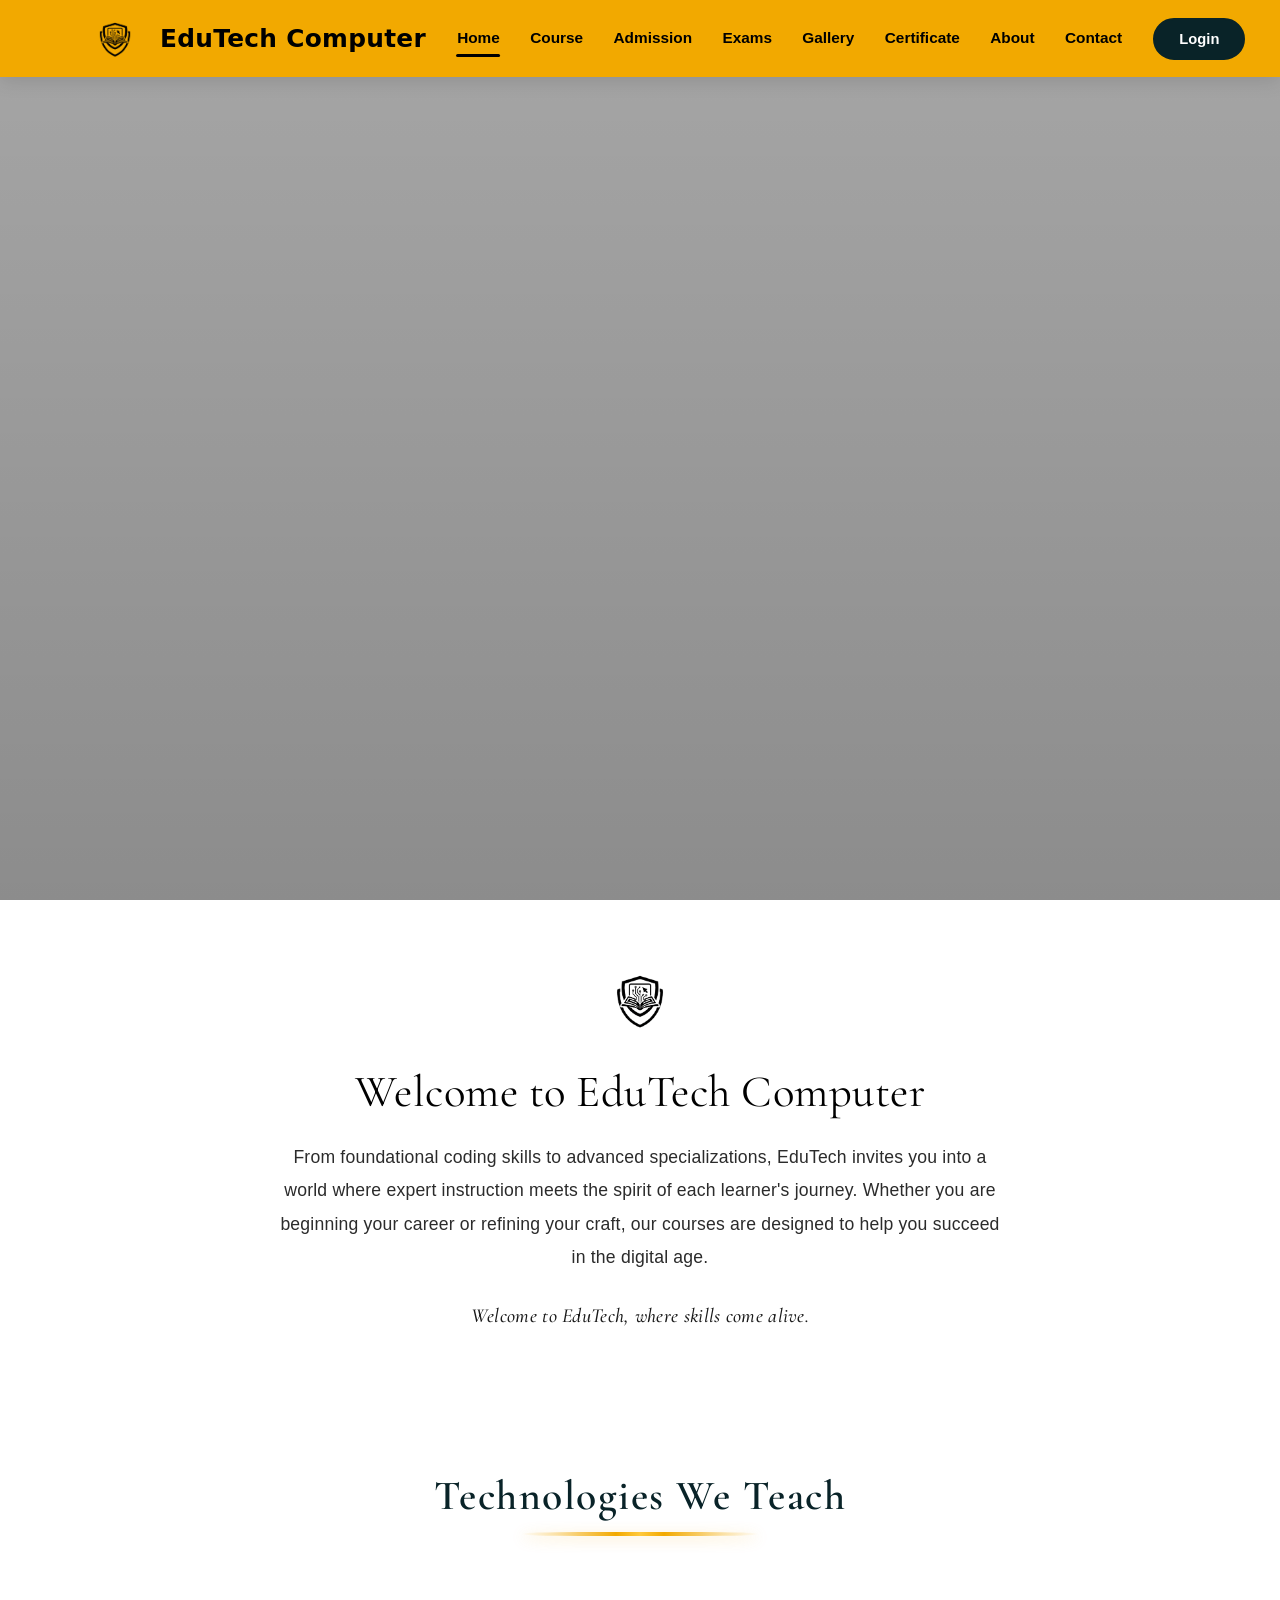
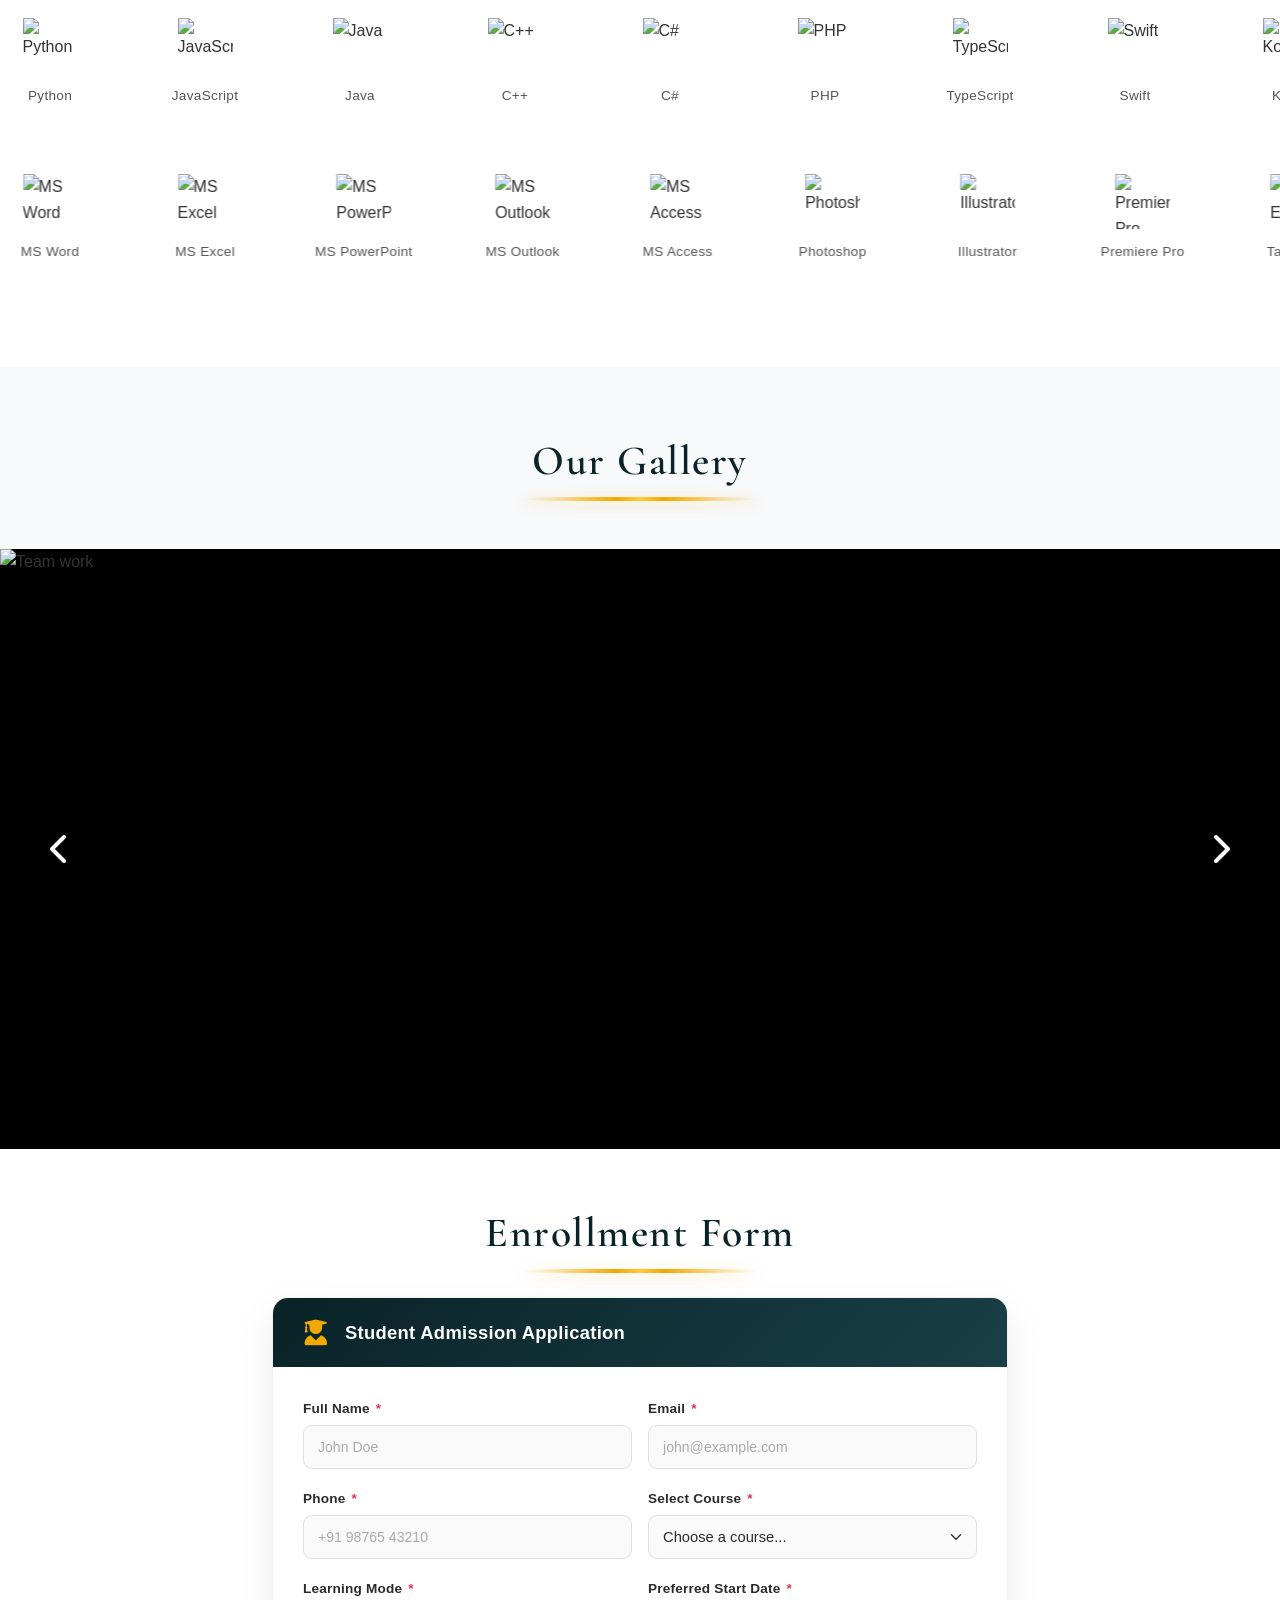
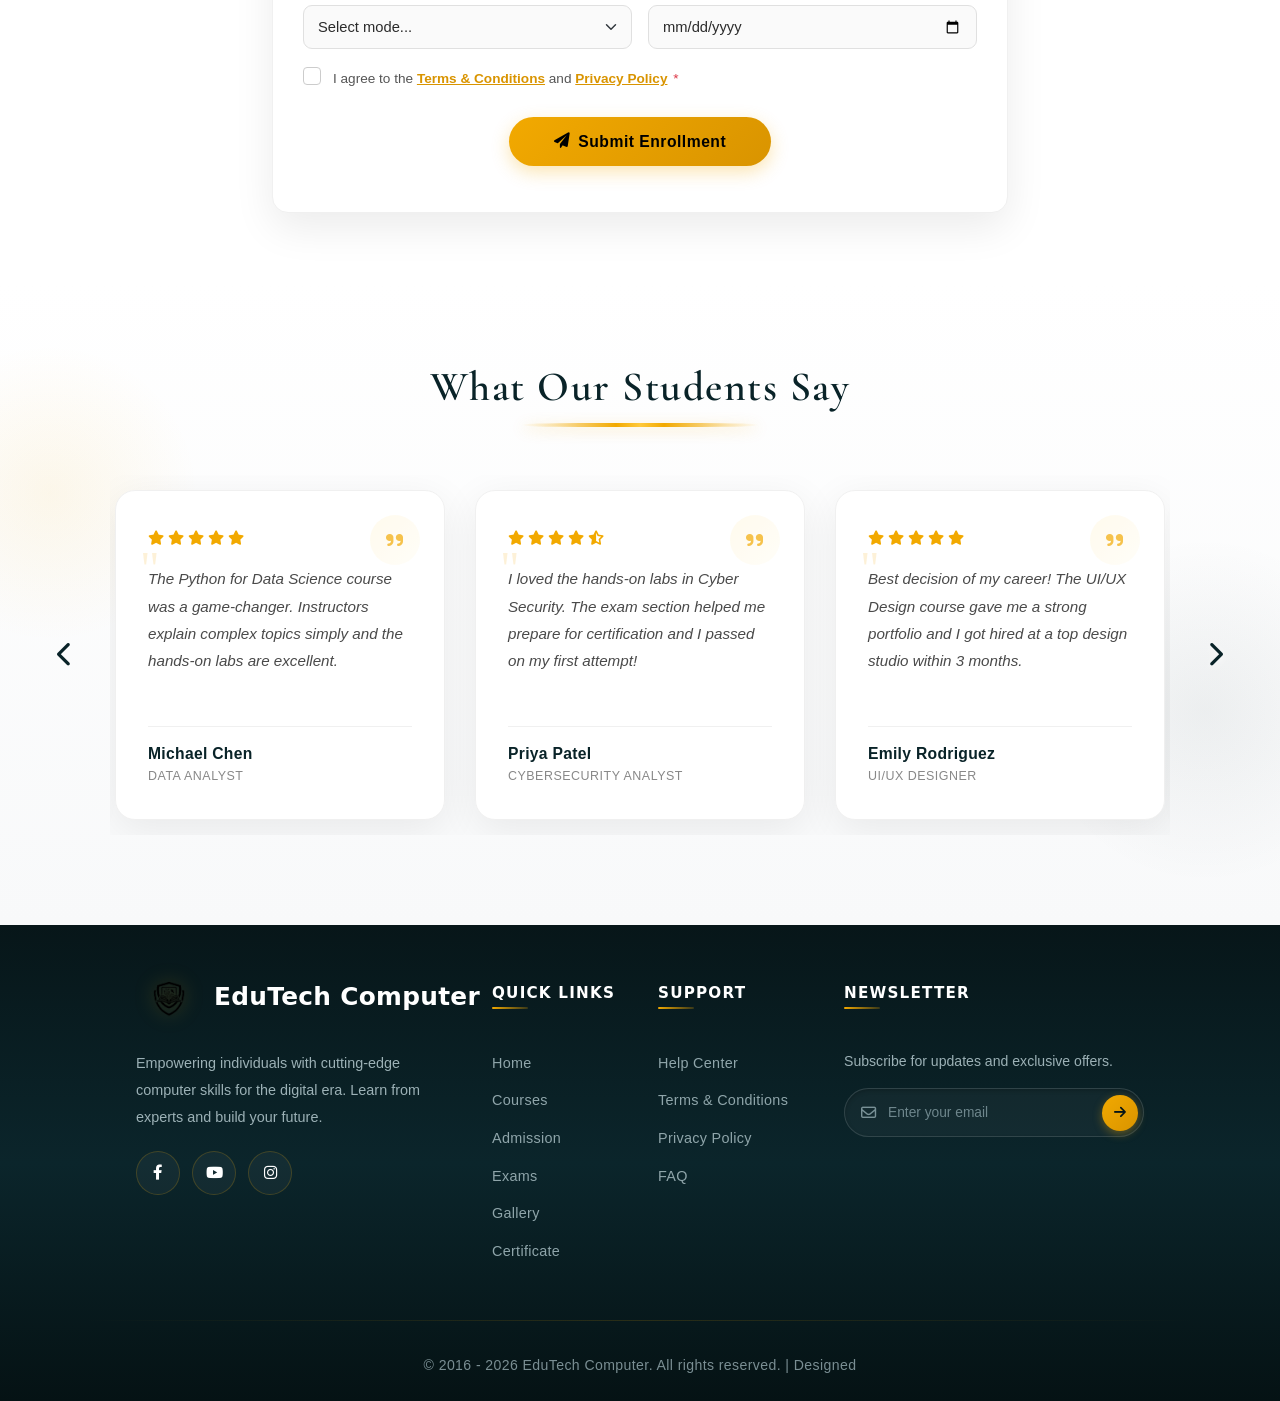
==== index.html @ edd5bb1d "Initial commit - EduTech Computer Website" ====
<!DOCTYPE html>
<html lang="en">
<head>
    <meta charset="UTF-8">
    <meta name="viewport" content="width=device-width, initial-scale=1.0">
    <title>EduTech Computer | Home</title>
    <!-- favicon -->
    <link rel="icon" type="image/png" href="logo.png">
    <!-- Google Fonts -->
    <link rel="preconnect" href="https://fonts.googleapis.com">
    <link rel="preconnect" href="https://fonts.gstatic.com" crossorigin>
    <link href="https://fonts.googleapis.com/css2?family=Cormorant+Garamond:ital,wght@0,400;0,500;1,400&display=swap" rel="stylesheet">
    <!-- Bootstrap 5 CSS -->
    <link href="https://cdn.jsdelivr.net/npm/bootstrap@5.3.0-alpha1/dist/css/bootstrap.min.css" rel="stylesheet">
    <!-- Font Awesome -->
    <link rel="stylesheet" href="https://cdnjs.cloudflare.com/ajax/libs/font-awesome/6.0.0-beta3/css/all.min.css">
    <!-- Header CSS -->
    <link rel="stylesheet" href="header.css">
    <!-- Footer CSS -->
    <link rel="stylesheet" href="footer.css?v=2">
    <!-- Main Style CSS -->
    <link rel="stylesheet" href="style.css">
</head>
<body>

    <!-- ========== HEADER (loaded via JS) ========== -->
    <div id="header-placeholder"></div>

    <!-- ========== HERO SECTION ========== -->
    <section class="hero-video-section">
        <video class="hero-video" autoplay muted loop playsinline poster="https://images.unsplash.com/photo-1517245386807-bb43f82c33c4?q=80&w=2070&auto=format&fit=crop">
            <source src="hero.mp4" type="video/mp4">
            Your browser does not support the video tag.
        </video>
        <div class="hero-overlay"></div>
    </section>

    <!-- ========== WELCOME SECTION ========== -->
    <section class="welcome-section" id="welcome">
        <div class="container">
            <div class="welcome-inner">
                <div class="welcome-logo">
                    <img src="logo.png" alt="EduTech Computer Logo">
                </div>
                <h2 class="welcome-heading">Welcome to EduTech Computer</h2>
                <p class="welcome-text">
                    From foundational coding skills to advanced specializations, EduTech invites you into a world
                    where expert instruction meets the spirit of each learner's journey. Whether you are beginning
                    your career or refining your craft, our courses are designed to help you succeed in the digital age.
                </p>
                <p class="welcome-tagline">Welcome to EduTech, where skills come alive.</p>
            </div>
        </div>
    </section>

    <!-- ========== TECHNOLOGIES SECTION ========== -->
    <section class="technologies-section" id="technologies">
        <div class="container">
            <div class="text-center mb-5">
                <h6 class="tech-heading-label">Technologies We Teach</h6>
            </div>
        </div>

        <!-- Row 1: Programming Languages (Right → Left) -->
        <div class="marquee-row marquee-rtl">
            <div class="marquee-track">
                <div class="tech-item"><img src="https://cdn.jsdelivr.net/gh/devicons/devicon/icons/python/python-original.svg" alt="Python"><span>Python</span></div>
                <div class="tech-item"><img src="https://cdn.jsdelivr.net/gh/devicons/devicon/icons/javascript/javascript-original.svg" alt="JavaScript"><span>JavaScript</span></div>
                <div class="tech-item"><img src="https://c
                    dn.jsdelivr.net/gh/devicons/devicon/icons/java/java-original.svg" alt="Java"><span>Java</span></div>
                <div class="tech-item"><img src="https://cdn.jsdelivr.net/gh/devicons/devicon/icons/cplusplus/cplusplus-original.svg" alt="C++"><span>C++</span></div>
                <div class="tech-item"><img src="https://cdn.jsdelivr.net/gh/devicons/devicon/icons/csharp/csharp-original.svg" alt="C#"><span>C#</span></div>
                <div class="tech-item"><img src="https://cdn.jsdelivr.net/gh/devicons/devicon/icons/php/php-original.svg" alt="PHP"><span>PHP</span></div>
                <div class="tech-item"><img src="https://cdn.jsdelivr.net/gh/devicons/devicon/icons/typescript/typescript-original.svg" alt="TypeScript"><span>TypeScript</span></div>
                <div class="tech-item"><img src="https://cdn.jsdelivr.net/gh/devicons/devicon/icons/swift/swift-original.svg" alt="Swift"><span>Swift</span></div>
                <div class="tech-item"><img src="https://cdn.jsdelivr.net/gh/devicons/devicon/icons/kotlin/kotlin-original.svg" alt="Kotlin"><span>Kotlin</span></div>
                <div class="tech-item"><img src="https://cdn.jsdelivr.net/gh/devicons/devicon/icons/go/go-original.svg" alt="Go"><span>Go</span></div>
                <div class="tech-item"><img src="https://cdn.jsdelivr.net/gh/devicons/devicon/icons/ruby/ruby-original.svg" alt="Ruby"><span>Ruby</span></div>
                <div class="tech-item"><img src="https://cdn.jsdelivr.net/gh/devicons/devicon/icons/rust/rust-original.svg" alt="Rust"><span>Rust</span></div>
                <div class="tech-item"><img src="https://cdn.jsdelivr.net/gh/devicons/devicon/icons/dart/dart-original.svg" alt="Dart"><span>Dart</span></div>
                <div class="tech-item"><img src="https://cdn.jsdelivr.net/gh/devicons/devicon/icons/r/r-original.svg" alt="R"><span>R</span></div>
                <div class="tech-item"><img src="https://cdn.jsdelivr.net/gh/devicons/devicon/icons/matlab/matlab-original.svg" alt="MATLAB"><span>MATLAB</span></div>

                <!-- Duplicate for seamless loop -->
                <div class="tech-item"><img src="https://cdn.jsdelivr.net/gh/devicons/devicon/icons/python/python-original.svg" alt="Python"><span>Python</span></div>
                <div class="tech-item"><img src="https://cdn.jsdelivr.net/gh/devicons/devicon/icons/javascript/javascript-original.svg" alt="JavaScript"><span>JavaScript</span></div>
                <div class="tech-item"><img src="https://cdn.jsdelivr.net/gh/devicons/devicon/icons/java/java-original.svg" alt="Java"><span>Java</span></div>
                <div class="tech-item"><img src="https://cdn.jsdelivr.net/gh/devicons/devicon/icons/cplusplus/cplusplus-original.svg" alt="C++"><span>C++</span></div>
                <div class="tech-item"><img src="https://cdn.jsdelivr.net/gh/devicons/devicon/icons/csharp/csharp-original.svg" alt="C#"><span>C#</span></div>
                <div class="tech-item"><img src="https://cdn.jsdelivr.net/gh/devicons/devicon/icons/php/php-original.svg" alt="PHP"><span>PHP</span></div>
                <div class="tech-item"><img src="https://cdn.jsdelivr.net/gh/devicons/devicon/icons/typescript/typescript-original.svg" alt="TypeScript"><span>TypeScript</span></div>
                <div class="tech-item"><img src="https://cdn.jsdelivr.net/gh/devicons/devicon/icons/swift/swift-original.svg" alt="Swift"><span>Swift</span></div>
                <div class="tech-item"><img src="https://cdn.jsdelivr.net/gh/devicons/devicon/icons/kotlin/kotlin-original.svg" alt="Kotlin"><span>Kotlin</span></div>
                <div class="tech-item"><img src="https://cdn.jsdelivr.net/gh/devicons/devicon/icons/go/go-original.svg" alt="Go"><span>Go</span></div>
                <div class="tech-item"><img src="https://cdn.jsdelivr.net/gh/devicons/devicon/icons/ruby/ruby-original.svg" alt="Ruby"><span>Ruby</span></div>
                <div class="tech-item"><img src="https://cdn.jsdelivr.net/gh/devicons/devicon/icons/rust/rust-original.svg" alt="Rust"><span>Rust</span></div>
                <div class="tech-item"><img src="https://cdn.jsdelivr.net/gh/devicons/devicon/icons/dart/dart-original.svg" alt="Dart"><span>Dart</span></div>
                <div class="tech-item"><img src="https://cdn.jsdelivr.net/gh/devicons/devicon/icons/r/r-original.svg" alt="R"><span>R</span></div>
                <div class="tech-item"><img src="https://cdn.jsdelivr.net/gh/devicons/devicon/icons/matlab/matlab-original.svg" alt="MATLAB"><span>MATLAB</span></div>
            </div>
        </div>

        <!-- Row 2: MS Office & Others (Left → Right) -->
        <div class="marquee-row marquee-ltr">
            <div class="marquee-track">
                <div class="tech-item"><img src="https://cdn-icons-png.flaticon.com/512/732/732220.png" alt="MS Word"><span>MS Word</span></div>
                <div class="tech-item"><img src="https://cdn-icons-png.flaticon.com/512/732/732220.png" alt="MS Excel"><span>MS Excel</span></div>
                <div class="tech-item"><img src="https://cdn-icons-png.flaticon.com/512/888/888879.png" alt="MS PowerPoint"><span>MS PowerPoint</span></div>
                <div class="tech-item"><img src="https://cdn-icons-png.flaticon.com/512/732/732223.png" alt="MS Outlook"><span>MS Outlook</span></div>
                <div class="tech-item"><img src="https://cdn-icons-png.flaticon.com/512/732/732220.png" alt="MS Access"><span>MS Access</span></div>
                <div class="tech-item"><img src="https://cdn.jsdelivr.net/gh/devicons/devicon/icons/photoshop/photoshop-original.svg" alt="Photoshop"><span>Photoshop</span></div>
                <div class="tech-item"><img src="https://cdn.jsdelivr.net/gh/devicons/devicon/icons/illustrator/illustrator-plain.svg" alt="Illustrator"><span>Illustrator</span></div>
                <div class="tech-item"><img src="https://cdn.jsdelivr.net/gh/devicons/devicon/icons/premierepro/premierepro-original.svg" alt="Premiere Pro"><span>Premiere Pro</span></div>
                <div class="tech-item"><img src="https://cdn-icons-png.flaticon.com/512/2857/2857433.png" alt="Tally ERP"><span>Tally ERP</span></div>
                <div class="tech-item"><img src="https://cdn-icons-png.flaticon.com/512/3063/3063822.png" alt="Typing Master"><span>Typing Master</span></div>
                <div class="tech-item"><img src="https://cdn.jsdelivr.net/gh/devicons/devicon/icons/chrome/chrome-original.svg" alt="Internet Basics"><span>Internet Basics</span></div>
                <div class="tech-item"><img src="https://cdn-icons-png.flaticon.com/512/542/542638.png" alt="Email & Chat"><span>Email & Chat</span></div>
                <div class="tech-item"><img src="https://cdn-icons-png.flaticon.com/512/337/337946.png" alt="PDF Tools"><span>PDF Tools</span></div>
                <div class="tech-item"><img src="https://cdn-icons-png.flaticon.com/512/4144/4144471.png" alt="Cloud Storage"><span>Cloud Storage</span></div>
                <div class="tech-item"><img src="https://cdn-icons-png.flaticon.com/512/2940/2940708.png" alt="Printing & Scanning"><span>Printing & Scanning</span></div>

                <!-- Duplicate for seamless loop -->
                <div class="tech-item"><img src="https://cdn-icons-png.flaticon.com/512/732/732220.png" alt="MS Word"><span>MS Word</span></div>
                <div class="tech-item"><img src="https://cdn-icons-png.flaticon.com/512/732/732220.png" alt="MS Excel"><span>MS Excel</span></div>
                <div class="tech-item"><img src="https://cdn-icons-png.flaticon.com/512/888/888879.png" alt="MS PowerPoint"><span>MS PowerPoint</span></div>
                <div class="tech-item"><img src="https://cdn-icons-png.flaticon.com/512/732/732223.png" alt="MS Outlook"><span>MS Outlook</span></div>
                <div class="tech-item"><img src="https://cdn-icons-png.flaticon.com/512/732/732220.png" alt="MS Access"><span>MS Access</span></div>
                <div class="tech-item"><img src="https://cdn.jsdelivr.net/gh/devicons/devicon/icons/photoshop/photoshop-original.svg" alt="Photoshop"><span>Photoshop</span></div>
                <div class="tech-item"><img src="https://cdn.jsdelivr.net/gh/devicons/devicon/icons/illustrator/illustrator-plain.svg" alt="Illustrator"><span>Illustrator</span></div>
                <div class="tech-item"><img src="https://cdn.jsdelivr.net/gh/devicons/devicon/icons/premierepro/premierepro-original.svg" alt="Premiere Pro"><span>Premiere Pro</span></div>
                <div class="tech-item"><img src="https://cdn-icons-png.flaticon.com/512/2857/2857433.png" alt="Tally ERP"><span>Tally ERP</span></div>
                <div class="tech-item"><img src="https://cdn-icons-png.flaticon.com/512/3063/3063822.png" alt="Typing Master"><span>Typing Master</span></div>
                <div class="tech-item"><img src="https://cdn.jsdelivr.net/gh/devicons/devicon/icons/chrome/chrome-original.svg" alt="Internet Basics"><span>Internet Basics</span></div>
                <div class="tech-item"><img src="https://cdn-icons-png.flaticon.com/512/542/542638.png" alt="Email & Chat"><span>Email & Chat</span></div>
                <div class="tech-item"><img src="https://cdn-icons-png.flaticon.com/512/337/337946.png" alt="PDF Tools"><span>PDF Tools</span></div>
                <div class="tech-item"><img src="https://cdn-icons-png.flaticon.com/512/4144/4144471.png" alt="Cloud Storage"><span>Cloud Storage</span></div>
                <div class="tech-item"><img src="https://cdn-icons-png.flaticon.com/512/2940/2940708.png" alt="Printing & Scanning"><span>Printing & Scanning</span></div>
            </div>
        </div>
    </section>

    <!-- ========== GALLERY SECTION ========== -->
    <section class="gallery-section" id="gallery">
        <div class="container">
            <div class="text-center mb-5">
                <h2 class="section-heading">Our Gallery</h2>
            </div>
        </div>

        <div class="gallery-slider" id="gallerySlider">
            <div class="gallery-slide active"><img src="https://images.unsplash.com/photo-1524178232363-1fb2b075b655?q=80&w=2070&auto=format&fit=crop" alt="Classroom"></div>
            <div class="gallery-slide"><img src="https://images.unsplash.com/photo-1531482615713-2afd69097998?q=80&w=2070&auto=format&fit=crop" alt="Team work"></div>
            <div class="gallery-slide"><img src="https://images.unsplash.com/photo-1517048676732-d65bc937f952?q=80&w=2070&auto=format&fit=crop" alt="Meeting"></div>
            <div class="gallery-slide"><img src="https://images.unsplash.com/photo-1523240795612-9a054b0db644?q=80&w=2070&auto=format&fit=crop" alt="Students"></div>
            <div class="gallery-slide"><img src="https://images.unsplash.com/photo-1542744173-8e7e53415bb0?q=80&w=2070&auto=format&fit=crop" alt="Lab"></div>
            <div class="gallery-slide"><img src="https://images.unsplash.com/photo-1552664730-d307ca884978?q=80&w=2070&auto=format&fit=crop" alt="Workshop"></div>
            <div class="gallery-slide"><img src="https://images.unsplash.com/photo-1517245386807-bb43f82c33c4?q=80&w=2070&auto=format&fit=crop" alt="Study"></div>
            <div class="gallery-slide"><img src="https://images.unsplash.com/photo-1571260899304-425eee4c7efc?q=80&w=2070&auto=format&fit=crop" alt="Graduation"></div>

            <button class="slider-arrow slider-prev" id="sliderPrev" aria-label="Previous slide">
                <i class="fas fa-chevron-left"></i>
            </button>
            <button class="slider-arrow slider-next" id="sliderNext" aria-label="Next slide">
                <i class="fas fa-chevron-right"></i>
            </button>
        </div>
    </section>

    <!-- ========== ENROLLMENT FORM SECTION ========== -->
    <section class="enrollment-section" id="enrollment">
        <div class="container">
            <div class="text-center mb-4">
                <h2 class="section-heading">Enrollment Form</h2>
            </div>

            <div class="row justify-content-center">
                <div class="col-lg-8">
                    <div class="enrollment-card">
                        <div class="enrollment-header">
                            <i class="fas fa-user-graduate"></i>
                            <h4>Student Admission Application</h4>
                        </div>

                        <form id="enrollmentForm" class="enrollment-form">
                            <div class="row g-3">
                                <div class="col-md-6">
                                    <label for="enrollFullName" class="form-label">Full Name <span class="required">*</span></label>
                                    <input type="text" class="form-control" id="enrollFullName" placeholder="John Doe" required>
                                </div>
                                <div class="col-md-6">
                                    <label for="enrollEmail" class="form-label">Email <span class="required">*</span></label>
                                    <input type="email" class="form-control" id="enrollEmail" placeholder="john@example.com" required>
                                </div>
                                <div class="col-md-6">
                                    <label for="enrollPhone" class="form-label">Phone <span class="required">*</span></label>
                                    <input type="tel" class="form-control" id="enrollPhone" placeholder="+91 98765 43210" required>
                                </div>
                                <div class="col-md-6">
                                    <label for="enrollCourse" class="form-label">Select Course <span class="required">*</span></label>
                                    <select class="form-select" id="enrollCourse" required>
                                        <option value="">Choose a course...</option>
                                        <option value="Full-Stack Web Development">Full-Stack Web Development</option>
                                        <option value="Python for Data Science">Python for Data Science</option>
                                        <option value="Cyber Security Essentials">Cyber Security Essentials</option>
                                        <option value="App Development (Flutter)">App Development (Flutter)</option>
                                        <option value="MS Office Complete">MS Office Complete</option>
                                        <option value="UI/UX Design">UI/UX Design</option>
                                        <option value="Digital Marketing">Digital Marketing</option>
                                        <option value="Tally ERP with GST">Tally ERP with GST</option>
                                    </select>
                                </div>
                                <div class="col-md-6">
                                    <label for="enrollMode" class="form-label">Learning Mode <span class="required">*</span></label>
                                    <select class="form-select" id="enrollMode" required>
                                        <option value="">Select mode...</option>
                                        <option value="Classroom (Offline)">Classroom (Offline)</option>
                                        <option value="Online (Live)">Online (Live)</option>
                                        <option value="Hybrid">Hybrid</option>
                                        <option value="Self-Paced">Self-Paced</option>
                                    </select>
                                </div>
                                <div class="col-md-6">
                                    <label for="enrollStartDate" class="form-label">Preferred Start Date <span class="required">*</span></label>
                                    <input type="date" class="form-control" id="enrollStartDate" required>
                                </div>

                                <div class="col-12">
                                    <div class="form-check">
                                        <input class="form-check-input" type="checkbox" id="enrollTerms" required>
                                        <label class="form-check-label" for="enrollTerms">
                                            I agree to the
                                            <a href="#" class="terms-link" data-bs-toggle="modal" data-bs-target="#termsModal">Terms & Conditions</a>
                                            and
                                            <a href="#" class="terms-link" data-bs-toggle="modal" data-bs-target="#privacyModal">Privacy Policy</a>
                                            <span class="required">*</span>
                                        </label>
                                    </div>
                                </div>

                                <div class="col-12 text-center mt-4">
                                    <button type="submit" class="btn-enroll">
                                        <i class="fas fa-paper-plane me-2"></i>Submit Enrollment
                                    </button>
                                </div>
                            </div>
                        </form>
                        <div id="enrollmentMsg" class="mt-3 text-center"></div>
                    </div>
                </div>
            </div>
        </div>
    </section>

    <!-- ========== TESTIMONIAL SECTION (Auto Slider — 10 Reviews, No Dots) ========== -->
    <section class="testimonial-section" id="testimonials">
        <div class="container">
            <div class="text-center mb-5">
                <h2 class="section-heading">What Our Students Say</h2>
            </div>
        </div>

        <!-- Testimonial Slider -->
        <div class="testimonial-slider-wrapper">
            <div class="testimonial-slider" id="testimonialSlider">
                <div class="testimonial-slide-track" id="testimonialTrack">

                    <!-- Slide 1 -->
                    <div class="testimonial-slide">
                        <div class="testimonial-card-modern">
                            <div class="testimonial-quote-icon"><i class="fas fa-quote-right"></i></div>
                            <div class="testimonial-rating">
                                <i class="fas fa-star"></i><i class="fas fa-star"></i><i class="fas fa-star"></i><i class="fas fa-star"></i><i class="fas fa-star"></i>
                            </div>
                            <p class="testimonial-text">
                                EduTech's Full-Stack course helped me land my first developer job. The projects were
                                incredibly practical and the mentors were always available to help.
                            </p>
                            <div class="testimonial-author">
                                <div class="author-info">
                                    <h6>Sarah Johnson</h6>
                                    <span>Web Developer</span>
                                </div>
                            </div>
                        </div>
                    </div>

                    <!-- Slide 2 -->
                    <div class="testimonial-slide">
                        <div class="testimonial-card-modern">
                            <div class="testimonial-quote-icon"><i class="fas fa-quote-right"></i></div>
                            <div class="testimonial-rating">
                                <i class="fas fa-star"></i><i class="fas fa-star"></i><i class="fas fa-star"></i><i class="fas fa-star"></i><i class="fas fa-star"></i>
                            </div>
                            <p class="testimonial-text">
                                The Python for Data Science course was a game-changer. Instructors explain complex
                                topics simply and the hands-on labs are excellent.
                            </p>
                            <div class="testimonial-author">
                                <div class="author-info">
                                    <h6>Michael Chen</h6>
                                    <span>Data Analyst</span>
                                </div>
                            </div>
                        </div>
                    </div>

                    <!-- Slide 3 -->
                    <div class="testimonial-slide">
                        <div class="testimonial-card-modern">
                            <div class="testimonial-quote-icon"><i class="fas fa-quote-right"></i></div>
                            <div class="testimonial-rating">
                                <i class="fas fa-star"></i><i class="fas fa-star"></i><i class="fas fa-star"></i><i class="fas fa-star"></i><i class="fas fa-star-half-alt"></i>
                            </div>
                            <p class="testimonial-text">
                                I loved the hands-on labs in Cyber Security. The exam section helped me prepare for
                                certification and I passed on my first attempt!
                            </p>
                            <div class="testimonial-author">
                                <div class="author-info">
                                    <h6>Priya Patel</h6>
                                    <span>Cybersecurity Analyst</span>
                                </div>
                            </div>
                        </div>
                    </div>

                    <!-- Slide 4 -->
                    <div class="testimonial-slide">
                        <div class="testimonial-card-modern">
                            <div class="testimonial-quote-icon"><i class="fas fa-quote-right"></i></div>
                            <div class="testimonial-rating">
                                <i class="fas fa-star"></i><i class="fas fa-star"></i><i class="fas fa-star"></i><i class="fas fa-star"></i><i class="fas fa-star"></i>
                            </div>
                            <p class="testimonial-text">
                                Best decision of my career! The UI/UX Design course gave me a strong portfolio and I
                                got hired at a top design studio within 3 months.
                            </p>
                            <div class="testimonial-author">
                                <div class="author-info">
                                    <h6>Emily Rodriguez</h6>
                                    <span>UI/UX Designer</span>
                                </div>
                            </div>
                        </div>
                    </div>

                    <!-- Slide 5 -->
                    <div class="testimonial-slide">
                        <div class="testimonial-card-modern">
                            <div class="testimonial-quote-icon"><i class="fas fa-quote-right"></i></div>
                            <div class="testimonial-rating">
                                <i class="fas fa-star"></i><i class="fas fa-star"></i><i class="fas fa-star"></i><i class="fas fa-star"></i><i class="fas fa-star"></i>
                            </div>
                            <p class="testimonial-text">
                                The Flutter app development course was amazing. I built 5 real apps during the course
                                and now I work as a mobile developer at a startup.
                            </p>
                            <div class="testimonial-author">
                                <div class="author-info">
                                    <h6>David Kumar</h6>
                                    <span>Mobile Developer</span>
                                </div>
                            </div>
                        </div>
                    </div>

                    <!-- Slide 6 -->
                    <div class="testimonial-slide">
                        <div class="testimonial-card-modern">
                            <div class="testimonial-quote-icon"><i class="fas fa-quote-right"></i></div>
                            <div class="testimonial-rating">
                                <i class="fas fa-star"></i><i class="fas fa-star"></i><i class="fas fa-star"></i><i class="fas fa-star"></i><i class="fas fa-star-half-alt"></i>
                            </div>
                            <p class="testimonial-text">
                                The MS Office Complete course boosted my confidence at work. Excel and PowerPoint
                                skills opened new doors in my corporate career.
                            </p>
                            <div class="testimonial-author">
                                <div class="author-info">
                                    <h6>Aisha Khan</h6>
                                    <span>Business Analyst</span>
                                </div>
                            </div>
                        </div>
                    </div>

                    <!-- Slide 7 -->
                    <div class="testimonial-slide">
                        <div class="testimonial-card-modern">
                            <div class="testimonial-quote-icon"><i class="fas fa-quote-right"></i></div>
                            <div class="testimonial-rating">
                                <i class="fas fa-star"></i><i class="fas fa-star"></i><i class="fas fa-star"></i><i class="fas fa-star"></i><i class="fas fa-star"></i>
                            </div>
                            <p class="testimonial-text">
                                EduTech's instructors are top-notch. The Digital Marketing course taught me SEO, ads,
                                and analytics — now I run my own agency.
                            </p>
                            <div class="testimonial-author">
                                <div class="author-info">
                                    <h6>James Wilson</h6>
                                    <span>Digital Marketer</span>
                                </div>
                            </div>
                        </div>
                    </div>

                    <!-- Slide 8 -->
                    <div class="testimonial-slide">
                        <div class="testimonial-card-modern">
                            <div class="testimonial-quote-icon"><i class="fas fa-quote-right"></i></div>
                            <div class="testimonial-rating">
                                <i class="fas fa-star"></i><i class="fas fa-star"></i><i class="fas fa-star"></i><i class="fas fa-star"></i><i class="fas fa-star"></i>
                            </div>
                            <p class="testimonial-text">
                                The Tally ERP with GST course is perfect for accountants. Practical training with real
                                business scenarios made learning easy and job-ready.
                            </p>
                            <div class="testimonial-author">
                                <div class="author-info">
                                    <h6>Sneha Verma</h6>
                                    <span>Accountant</span>
                                </div>
                            </div>
                        </div>
                    </div>

                    <!-- Slide 9 -->
                    <div class="testimonial-slide">
                        <div class="testimonial-card-modern">
                            <div class="testimonial-quote-icon"><i class="fas fa-quote-right"></i></div>
                            <div class="testimonial-rating">
                                <i class="fas fa-star"></i><i class="fas fa-star"></i><i class="fas fa-star"></i><i class="fas fa-star"></i><i class="fas fa-star-half-alt"></i>
                            </div>
                            <p class="testimonial-text">
                                The online live classes are well-structured. Even with a full-time job, I completed
                                my Data Science course comfortably. Highly recommend EduTech.
                            </p>
                            <div class="testimonial-author">
                                <div class="author-info">
                                    <h6>Robert Taylor</h6>
                                    <span>Data Scientist</span>
                                </div>
                            </div>
                        </div>
                    </div>

                    <!-- Slide 10 -->
                    <div class="testimonial-slide">
                        <div class="testimonial-card-modern">
                            <div class="testimonial-quote-icon"><i class="fas fa-quote-right"></i></div>
                            <div class="testimonial-rating">
                                <i class="fas fa-star"></i><i class="fas fa-star"></i><i class="fas fa-star"></i><i class="fas fa-star"></i><i class="fas fa-star"></i>
                            </div>
                            <p class="testimonial-text">
                                From zero coding knowledge to a full-time developer in 6 months — EduTech made it
                                possible. The mentors genuinely care about your growth.
                            </p>
                            <div class="testimonial-author">
                                <div class="author-info">
                                    <h6>Nina Lopez</h6>
                                    <span>Frontend Developer</span>
                                </div>
                            </div>
                        </div>
                    </div>

                </div>
            </div>

            <!-- Navigation arrows only (no dots) -->
            <button class="testimonial-arrow testimonial-prev" id="testimonialPrev" aria-label="Previous testimonial">
                <i class="fas fa-chevron-left"></i>
            </button>
            <button class="testimonial-arrow testimonial-next" id="testimonialNext" aria-label="Next testimonial">
                <i class="fas fa-chevron-right"></i>
            </button>
        </div>
    </section>

    <!-- ========== FOOTER ========== -->
    <div id="footer-placeholder"></div>

    <!-- ========== TERMS MODAL ========== -->
    <div class="modal fade" id="termsModal" tabindex="-1" aria-labelledby="termsModalLabel" aria-hidden="true">
        <div class="modal-dialog modal-dialog-centered modal-lg modal-dialog-scrollable">
            <div class="modal-content legal-modal">
                <div class="modal-header legal-modal-header">
                    <h5 class="modal-title" id="termsModalLabel">
                        <i class="fas fa-file-contract me-2"></i>Terms & Conditions
                    </h5>
                    <button type="button" class="btn-close btn-close-white" data-bs-dismiss="modal" aria-label="Close"></button>
                </div>
                <div class="modal-body legal-modal-body">
                    <p class="legal-updated"><strong>Last updated:</strong> January 2025</p>
                    <h6>1. Acceptance of Terms</h6>
                    <p>By enrolling at EduTech Computer Institute ("we", "our", "us"), you ("student", "you") agree to be bound by these Terms & Conditions. If you do not agree, please do not proceed with the enrollment.</p>
                    <h6>2. Enrollment & Admission</h6>
                    <p>Submission of the enrollment form does not guarantee admission. All enrollments are subject to verification of the information provided and availability of seats in the chosen course and batch.</p>
                    <h6>3. Course Fees & Payment</h6>
                    <ul>
                        <li>Course fees are due as per the schedule shared at the time of admission.</li>
                        <li>Fees once paid are <strong>non-refundable</strong> except as provided under our Refund Policy.</li>
                        <li>Late payments may attract additional charges or result in suspension of access.</li>
                    </ul>
                    <h6>4. Attendance & Conduct</h6>
                    <p>Students are expected to maintain at least 75% attendance and behave professionally with faculty, staff, and fellow students. Any misconduct may lead to termination of enrollment without refund.</p>
                    <h6>5. Course Content & Intellectual Property</h6>
                    <p>All course materials, videos, notes, source code, and assignments shared during the program are the intellectual property of EduTech Computer Institute. Recording, redistributing, or reselling any material is strictly prohibited.</p>
                    <h6>6. Certification</h6>
                    <p>Certificates are awarded upon successful completion of the course, including attendance, assignments, and final assessment. We reserve the right to withhold certificates in case of non-compliance.</p>
                    <h6>7. Limitation of Liability</h6>
                    <p>EduTech Computer Institute is not liable for any indirect, incidental, or consequential damages arising from the use of our services. Our total liability is limited to the course fee paid by the student.</p>
                    <h6>8. Changes to Terms</h6>
                    <p>We reserve the right to modify these Terms & Conditions at any time. Continued use of our services after changes constitutes acceptance of the revised terms.</p>
                    <h6>9. Contact</h6>
                    <p>For any questions regarding these terms, please contact us at <a href="mailto:info@edutech.com">info@edutech.com</a>.</p>
                </div>
                <div class="modal-footer legal-modal-footer">
                    <button type="button" class="btn btn-secondary" data-bs-dismiss="modal">Close</button>
                    <button type="button" class="btn btn-agree" data-bs-dismiss="modal">
                        <i class="fas fa-check me-2"></i>I Agree
                    </button>
                </div>
            </div>
        </div>
    </div>

    <!-- ========== PRIVACY MODAL ========== -->
    <div class="modal fade" id="privacyModal" tabindex="-1" aria-labelledby="privacyModalLabel" aria-hidden="true">
        <div class="modal-dialog modal-dialog-centered modal-lg modal-dialog-scrollable">
            <div class="modal-content legal-modal">
                <div class="modal-header legal-modal-header">
                    <h5 class="modal-title" id="privacyModalLabel">
                        <i class="fas fa-shield-alt me-2"></i>Privacy Policy
                    </h5>
                    <button type="button" class="btn-close btn-close-white" data-bs-dismiss="modal" aria-label="Close"></button>
                </div>
                <div class="modal-body legal-modal-body">
                    <p class="legal-updated"><strong>Last updated:</strong> January 2025</p>
                    <h6>1. Information We Collect</h6>
                    <p>When you enroll or interact with EduTech Computer Institute, we may collect the following information:</p>
                    <ul>
                        <li>Personal details: name, email, phone number, address</li>
                        <li>Educational background and career goals</li>
                        <li>Payment information (processed securely via third-party providers)</li>
                        <li>Usage data: pages visited, device info, browser type</li>
                    </ul>
                    <h6>2. How We Use Your Information</h6>
                    <p>We use your information to:</p>
                    <ul>
                        <li>Process your enrollment and provide course access</li>
                        <li>Communicate course updates, schedules, and important announcements</li>
                        <li>Improve our services, content, and user experience</li>
                        <li>Send promotional offers (you may opt out at any time)</li>
                        <li>Comply with legal and regulatory obligations</li>
                    </ul>
                    <h6>3. Information Sharing</h6>
                    <p>We <strong>do not sell</strong> your personal information. We may share data with:</p>
                    <ul>
                        <li>Trusted service providers (payment gateways, email platforms, hosting)</li>
                        <li>Legal authorities when required by law</li>
                        <li>Accreditation bodies for certification purposes</li>
                    </ul>
                    <h6>4. Data Security</h6>
                    <p>We implement industry-standard security measures including encryption, firewalls, and secure servers to protect your information. However, no online transmission is 100% secure, and we cannot guarantee absolute security.</p>
                    <h6>5. Cookies & Tracking</h6>
                    <p>Our website uses cookies to enhance user experience and analyze traffic. You can disable cookies in your browser settings, but some features may not function properly.</p>
                    <h6>6. Your Rights</h6>
                    <p>You have the right to:</p>
                    <ul>
                        <li>Access the personal data we hold about you</li>
                        <li>Request correction or deletion of your data</li>
                        <li>Opt out of marketing communications</li>
                        <li>Lodge a complaint with a data protection authority</li>
                    </ul>
                    <h6>7. Data Retention</h6>
                    <p>We retain your personal information only as long as necessary to fulfill the purposes outlined in this policy or as required by law.</p>
                    <h6>8. Children's Privacy</h6>
                    <p>Our services are not intended for children under 13. We do not knowingly collect data from children. If you believe we have, please contact us immediately.</p>
                    <h6>9. Changes to This Policy</h6>
                    <p>We may update this Privacy Policy periodically. Significant changes will be communicated via email or on our website.</p>
                    <h6>10. Contact Us</h6>
                    <p>For privacy-related inquiries, contact us at <a href="mailto:privacy@edutech.com">privacy@edutech.com</a>.</p>
                </div>
                <div class="modal-footer legal-modal-footer">
                    <button type="button" class="btn btn-secondary" data-bs-dismiss="modal">Close</button>
                    <button type="button" class="btn btn-agree" data-bs-dismiss="modal">
                        <i class="fas fa-check me-2"></i>I Understand
                    </button>
                </div>
            </div>
        </div>
    </div>

    <!-- Bootstrap JS Bundle -->
    <script src="https://cdn.jsdelivr.net/npm/bootstrap@5.3.0-alpha1/dist/js/bootstrap.bundle.min.js"></script>
    <!-- Main Script JS -->
    <script src="script.js?v=2"></script>
</body>
</html>
---- header.css ----
/* =========================================
   EduTech Computer - Header/Navbar Styles
   ========================================= */

/* ---------- LOGO ---------- */
.navbar-logo {
    height: 66px;
    width: 66px;
    min-width: 66px;
    object-fit: contain;
    display: inline-block;
    background: transparent;
    border-radius: 0;
    padding: 0;
    box-shadow: none;
    transition: transform 0.3s ease;
}

.navbar-brand {
    display: flex !important;
    align-items: center;
    gap: 12px;
    font-size: 1.55rem;
    color: #000000 !important;
    padding: 0;
    transition: transform 0.25s ease;
}

.navbar-brand:hover .navbar-logo {
    transform: scale(1.05);
}

.navbar-brand span {
    font-family: 'Segoe UI', system-ui, -apple-system, sans-serif;
    color: #000000;
    font-weight: 700;
    white-space: nowrap;
    letter-spacing: 0.3px;
}

/* ---------- NAVBAR (AMBER #F2A900) ---------- */
.navbar {
    background-color: #F2A900 !important;
    box-shadow: 0 4px 18px rgba(0, 0, 0, 0.12);
    transition: all 0.3s ease;
    z-index: 1030;
    padding-top: 0.35rem;
    padding-bottom: 0.35rem;
}

.navbar-nav .nav-link {
    font-weight: 600;
    color: #000000 !important;
    padding: 0.5rem 0.95rem !important;
    position: relative;
    font-size: 0.96rem;
    transition: all 0.25s ease;
}

.navbar-nav .nav-link::after {
    content: '';
    position: absolute;
    bottom: 2px;
    left: 50%;
    transform: translateX(-50%);
    width: 0;
    height: 2.5px;
    background-color: #000000;
    border-radius: 2px;
    transition: width 0.3s cubic-bezier(0.4, 0, 0.2, 1);
}

.navbar-nav .nav-link:hover::after,
.navbar-nav .nav-link.active::after {
    width: 60%;
}

.navbar-nav .nav-link.active {
    color: #000000 !important;
    font-weight: 700;
}

.navbar-nav .nav-link:hover {
    color: #111111 !important;
    transform: translateY(-1px);
}

/* ---------- LOGIN BUTTON (DESKTOP) ---------- */
.btn-login {
    background-color: #092328;
    color: #ffffff !important;
    font-weight: 600;
    padding: 8px 24px;
    border-radius: 30px;
    border: 2px solid #092328;
    transition: all 0.3s ease;
    font-size: 0.92rem;
    white-space: nowrap;
    display: inline-flex;
    align-items: center;
    justify-content: center;
}

.btn-login:hover {
    background-color: transparent;
    color: #092328 !important;
    border-color: #092328;
    transform: translateY(-2px);
    box-shadow: 0 6px 16px rgba(9, 35, 40, 0.3);
}

/* ---------- PROFILE DROPDOWN ---------- */
.navbar-nav .dropdown-toggle {
    color: #000000 !important;
    font-weight: 600;
}

.navbar-nav .dropdown-toggle::after {
    display: none;
}

.dropdown-menu {
    border-radius: 12px;
    border: 1px solid rgba(0, 0, 0, 0.08);
    box-shadow: 0 12px 32px rgba(0, 0, 0, 0.2);
    padding: 8px;
    margin-top: 8px;
    background: #ffffff;
}

.dropdown-item {
    border-radius: 8px;
    padding: 10px 14px;
    font-weight: 500;
    transition: all 0.2s ease;
    font-size: 0.9rem;
}

.dropdown-item:hover {
    background-color: #fff8e6;
    color: #d99400;
}

.dropdown-item#logoutBtn:hover {
    background-color: #ffe6e6;
    color: #dc3545;
}

/* ---------- NAVBAR TOGGLER (MOBILE / PORTRAIT) ---------- */
.navbar-toggler {
    border: 1.5px solid rgba(0, 0, 0, 0.35);
    background: rgba(255, 255, 255, 0.25);
    border-radius: 10px;
    padding: 7px 11px;
    transition: all 0.25s ease;
}

.navbar-toggler:hover {
    background: rgba(255, 255, 255, 0.45);
    border-color: #000000;
}

.navbar-toggler:focus {
    box-shadow: 0 0 0 3px rgba(9, 35, 40, 0.25);
    outline: none;
}

.navbar-toggler-icon {
    width: 22px;
    height: 22px;
    background-image: url("data:image/svg+xml,%3csvg xmlns='http://www.w3.org/2000/svg' viewBox='0 0 30 30'%3e%3cpath stroke='rgba(0, 0, 0, 0.9)' stroke-linecap='round' stroke-miterlimit='10' stroke-width='2.4' d='M4 7h22M4 15h22M4 23h22'/%3e%3c/svg%3e");
}

/* =========================================
   PORTRAIT / MOBILE DEVICE STYLES (< 992px)
   ========================================= */
@media (max-width: 991px) {
    .navbar-nav .nav-link::after {
        display: none !important;
    }

    /* Floating luxury dark card dropdown */
    .navbar-collapse {
        background: #092328;
        border: 1px solid rgba(242, 169, 0, 0.35);
        border-radius: 16px;
        padding: 16px 14px;
        margin-top: 12px;
        margin-bottom: 8px;
        box-shadow: 0 16px 36px rgba(0, 0, 0, 0.45), 0 0 20px rgba(242, 169, 0, 0.12);
        animation: mobileMenuSlideDown 0.3s cubic-bezier(0.16, 1, 0.3, 1);
    }

    @keyframes mobileMenuSlideDown {
        from {
            opacity: 0;
            transform: translateY(-8px);
        }
        to {
            opacity: 1;
            transform: translateY(0);
        }
    }

    .navbar-nav {
        gap: 3px;
    }

    /* Links in mobile menu */
    .navbar-nav .nav-link {
        color: #e2e8f0 !important;
        padding: 10px 14px !important;
        border-radius: 10px;
        font-size: 0.96rem;
        font-weight: 500;
        display: flex;
        align-items: center;
        transition: all 0.25s ease;
        border-left: 3px solid transparent;
    }

    .navbar-nav .nav-link .nav-mobile-icon {
        width: 24px;
        color: #F2A900;
        font-size: 0.95rem;
        margin-right: 10px;
        text-align: center;
        transition: transform 0.25s ease;
    }

    .navbar-nav .nav-link:hover {
        background: rgba(242, 169, 0, 0.12);
        color: #F2A900 !important;
        padding-left: 18px !important;
        border-left-color: rgba(242, 169, 0, 0.5);
    }

    .navbar-nav .nav-link:hover .nav-mobile-icon {
        transform: scale(1.15);
    }

    .navbar-nav .nav-link.active {
        background: linear-gradient(90deg, rgba(242, 169, 0, 0.2), rgba(242, 169, 0, 0.05));
        color: #F2A900 !important;
        font-weight: 700;
        border-left: 3px solid #F2A900;
    }

    .navbar-nav .nav-link.active .nav-mobile-icon {
        color: #ffd166;
    }

    /* Login button inside mobile menu */
    #navLogin {
        margin-top: 10px !important;
        padding-top: 12px;
        border-top: 1px solid rgba(255, 255, 255, 0.12);
    }

    .btn-login {
        display: flex !important;
        align-items: center;
        justify-content: center;
        width: 100% !important;
        background: linear-gradient(135deg, #F2A900, #d99400);
        color: #092328 !important;
        border: none !important;
        padding: 12px 20px;
        border-radius: 12px;
        font-weight: 700;
        font-size: 0.98rem;
        box-shadow: 0 4px 15px rgba(242, 169, 0, 0.35);
        margin: 0 !important;
    }

    .btn-login:hover {
        background: linear-gradient(135deg, #ffd166, #F2A900);
        color: #000000 !important;
        transform: translateY(-2px);
        box-shadow: 0 6px 20px rgba(242, 169, 0, 0.55);
    }

    /* Profile dropdown inside mobile menu */
    .navbar-nav .dropdown-menu {
        background: rgba(255, 255, 255, 0.06);
        border: 1px solid rgba(242, 169, 0, 0.2);
        box-shadow: none;
        margin-top: 4px;
        padding: 6px;
    }

    .navbar-nav .dropdown-item {
        color: #ffffff;
    }

    .navbar-nav .dropdown-item:hover {
        background-color: rgba(242, 169, 0, 0.2);
        color: #F2A900;
    }
}

/* Small smartphones */
@media (max-width: 767px) {
    .navbar-logo {
        height: 56px;
        width: 56px;
        min-width: 56px;
    }

    .navbar-brand {
        font-size: 1.25rem;
        gap: 10px;
    }

    .navbar-brand span {
        font-size: 1.25rem;
    }

    .navbar-collapse {
        margin-top: 10px;
        padding: 14px 12px;
    }
}

@media (max-width: 575px) {
    .navbar-logo {
        height: 50px;
        width: 50px;
        min-width: 50px;
    }

    .navbar-brand span {
        font-size: 1.15rem;
    }
}
---- footer.css ----
/* =========================================
   EduTech Computer - Premium Footer Styles
   Solid Background • Luxurious • Interactive
   ========================================= */

.footer {
    background: linear-gradient(180deg, #071619 0%, #0b252b 50%, #051214 100%);
    margin-top: 0;
    position: relative;
    overflow: hidden;
    padding-top: 40px !important;
}

.footer > .container {
    position: relative;
    z-index: 2;
}

/* ---------- TYPOGRAPHY ---------- */
.footer h5,
.footer h6 {
    font-family: 'Segoe UI', system-ui, -apple-system, sans-serif;
    letter-spacing: 1.2px;
    color: #ffffff;
    position: relative;
    display: inline-block;
    padding-bottom: 12px;
    font-size: 0.95rem;
    font-weight: 700;
    text-transform: uppercase;
}

.footer h6::after {
    content: '';
    position: absolute;
    left: 0;
    bottom: 0;
    width: 36px;
    height: 2px;
    background: linear-gradient(90deg, #F2A900, rgba(242, 169, 0, 0.2));
    border-radius: 2px;
    transition: width 0.35s ease;
}

.footer .col-lg-2:hover h6::after,
.footer .col-lg-3:hover h6::after,
.footer .col-md-6:hover h6::after,
.footer .footer-col-header:hover h6::after {
    width: 55px;
}

.footer .text-muted {
    color: #9cb1b6 !important;
    font-size: 0.9rem;
    line-height: 1.9;
}

/* ---------- FOOTER HEADERS (PERFECT HORIZONTAL ALIGNMENT & EQUAL SPACING) ---------- */
.footer-main-row {
    margin-top: 0 !important;
}

.footer .row > [class*="col-"] {
    margin-top: 0 !important;
}

@media (min-width: 992px) {
    .footer-main-row {
        display: flex !important;
        justify-content: center !important;
        align-items: flex-start !important;
        gap: 36px !important;
    }

    .footer-main-row > [class*="footer-col"] {
        padding-left: 0 !important;
        padding-right: 0 !important;
    }

    .footer-col-brand {
        max-width: 320px;
        flex: 0 0 auto;
    }

    .footer-col-links {
        min-width: 130px;
        flex: 0 0 auto;
    }

    .footer-col-support {
        min-width: 150px;
        flex: 0 0 auto;
    }

    .footer-col-newsletter {
        max-width: 310px;
        width: 300px;
        flex: 0 0 auto;
    }
}

.footer-brand,
.footer-col-header {
    height: 66px !important;
    display: flex !important;
    align-items: center !important;
    margin-bottom: 1.2rem !important;
    box-sizing: border-box !important;
}

.footer-brand {
    gap: 12px;
    text-decoration: none !important;
}

.footer-col-header h6 {
    margin: 0 !important;
    padding-bottom: 8px !important;
    line-height: 1 !important;
    display: inline-block !important;
}

.footer-brand span {
    font-family: 'Segoe UI', system-ui, -apple-system, sans-serif;
    color: #ffffff;
    font-weight: 700;
    font-size: 1.55rem;
    white-space: nowrap;
    letter-spacing: 0.3px;
    line-height: 1 !important;
}

.footer-bio,
.footer-nav-links,
.newsletter-box {
    margin-top: 0 !important;
}

.footer-logo,
.footer-brand .navbar-logo {
    height: 66px;
    width: 66px;
    min-width: 66px;
    object-fit: contain;
    display: inline-block;
    background: transparent;
    border: none;
    border-radius: 0;
    padding: 0;
    box-shadow: none;
    filter: drop-shadow(0 0 10px rgba(242, 169, 0, 0.3));
    transition: transform 0.3s ease;
}

.footer-brand:hover .footer-logo,
.footer-brand:hover .navbar-logo {
    transform: scale(1.05);
}

/* ---------- LINK LISTS ---------- */
.footer ul {
    list-style: none;
    padding-left: 0;
}

.footer ul li {
    margin-bottom: 12px;
    transition: transform 0.3s ease;
}

.footer ul li a {
    transition: all 0.3s ease;
    font-size: 0.9rem;
    color: #8fa5aa;
    position: relative;
    padding-left: 0;
    display: inline-flex;
    align-items: center;
    letter-spacing: 0.3px;
}

.footer ul li a::before {
    content: '\f105';
    font-family: 'Font Awesome 6 Free';
    font-weight: 900;
    position: absolute;
    left: -14px;
    opacity: 0;
    color: #F2A900;
    transition: all 0.3s ease;
    font-size: 0.7rem;
}

.footer ul li a:hover {
    color: #F2A900 !important;
    padding-left: 14px;
    text-shadow: 0 0 20px rgba(242, 169, 0, 0.3);
}

.footer ul li a:hover::before {
    opacity: 1;
    left: 0;
}

.footer ul li:hover {
    transform: translateX(4px);
}

/* ---------- SOCIAL ICONS ---------- */
.social-icons {
    display: flex;
    gap: 12px;
    flex-wrap: wrap;
    margin-top: 1.2rem;
}

.social-icons a {
    display: inline-flex;
    align-items: center;
    justify-content: center;
    width: 44px;
    height: 44px;
    border-radius: 50%;
    background: rgba(255, 255, 255, 0.04);
    border: 1px solid rgba(242, 169, 0, 0.2);
    transition: all 0.4s cubic-bezier(0.34, 1.56, 0.64, 1);
    font-size: 0.95rem;
    color: #ffffff;
    position: relative;
    overflow: hidden;
}

.social-icons a::before {
    content: '';
    position: absolute;
    inset: 0;
    background: linear-gradient(135deg, #F2A900, #d99400);
    border-radius: 50%;
    transform: scale(0);
    transition: transform 0.4s ease;
    z-index: -1;
}

.social-icons a:hover {
    color: #000 !important;
    transform: translateY(-6px);
    box-shadow: 0 12px 28px rgba(242, 169, 0, 0.45);
    border-color: #F2A900;
}

.social-icons a:hover::before {
    transform: scale(1);
}

/* ---------- NEWSLETTER ---------- */
.newsletter-box {
    background: transparent;
    border: none;
    border-radius: 0;
    padding: 0;
    position: relative;
}

.newsletter-box h6 {
    font-size: 1.05rem;
    margin-bottom: 10px;
    padding-bottom: 10px;
    letter-spacing: 1.2px;
}

.newsletter-box h6::after {
    width: 32px;
    background: linear-gradient(90deg, #F2A900, rgba(242, 169, 0, 0.2));
}

.newsletter-box p {
    font-size: 0.88rem;
    margin-bottom: 16px;
    color: #9cb1b6;
    line-height: 1.6;
}

.newsletter-form {
    display: flex;
    align-items: center;
    background: rgba(255, 255, 255, 0.04);
    border-radius: 50px;
    padding: 4px 5px 4px 16px;
    border: 1px solid rgba(255, 255, 255, 0.12);
    transition: all 0.3s ease;
    box-shadow: inset 0 2px 4px rgba(0, 0, 0, 0.2);
}

.newsletter-form:hover {
    border-color: rgba(242, 169, 0, 0.35);
    background: rgba(255, 255, 255, 0.06);
}

.newsletter-form:focus-within {
    border-color: #F2A900;
    background: rgba(255, 255, 255, 0.07);
    box-shadow: 0 0 16px rgba(242, 169, 0, 0.2);
}

.newsletter-icon {
    color: #799197;
    font-size: 0.95rem;
    margin-right: 8px;
    display: flex;
    align-items: center;
    transition: color 0.3s ease;
    flex-shrink: 0;
}

.newsletter-form:focus-within .newsletter-icon {
    color: #F2A900;
}

.newsletter-form .form-control {
    background: transparent !important;
    border: none !important;
    color: #ffffff !important;
    padding: 9px 4px;
    font-size: 0.88rem;
    box-shadow: none !important;
    flex: 1;
    min-width: 0;
}

.newsletter-form .form-control::placeholder {
    color: #6e868c;
    font-size: 0.86rem;
}

.newsletter-form .form-control:focus {
    background: transparent !important;
    border: none !important;
    box-shadow: none !important;
    color: #ffffff !important;
}

.newsletter-form .btn-newsletter {
    background: linear-gradient(135deg, #F2A900, #d99400);
    border: none;
    color: #051417;
    border-radius: 50%;
    font-weight: 700;
    width: 36px;
    height: 36px;
    min-width: 36px;
    display: inline-flex;
    align-items: center;
    justify-content: center;
    font-size: 0.85rem;
    transition: all 0.3s cubic-bezier(0.34, 1.56, 0.64, 1);
    flex-shrink: 0;
    cursor: pointer;
    box-shadow: 0 3px 10px rgba(242, 169, 0, 0.35);
}

.newsletter-form .btn-newsletter i {
    transition: transform 0.3s ease;
}

.newsletter-form .btn-newsletter:hover {
    background: linear-gradient(135deg, #ffd166, #F2A900);
    box-shadow: 0 6px 18px rgba(242, 169, 0, 0.55);
    transform: scale(1.08);
    color: #000000;
}

.newsletter-form .btn-newsletter:hover i {
    transform: translateX(2px);
}

.newsletter-form .btn-newsletter:active {
    transform: scale(0.94);
}

#newsletterMsg {
    border-radius: 8px;
    padding: 8px 12px !important;
    font-size: 0.8rem;
    margin-top: 10px;
}

/* ---------- DIVIDER ---------- */
.footer hr {
    opacity: 0.15;
    background: linear-gradient(90deg, transparent, #F2A900, transparent);
    border: none;
    height: 1px;
    margin: 45px 0 25px;
}

/* ---------- BOTTOM BAR ---------- */
.footer .footer-bottom {
    padding-top: 8px;
}

.footer .footer-bottom p {
    color: #7a8e93 !important;
    font-size: 0.88rem;
    margin: 0;
    letter-spacing: 0.4px;
}





.footer-bio {
    font-size: 0.9rem;
    line-height: 1.75;
    color: #9cb1b6 !important;
}

/* Links lists */
.footer-nav-links {
    list-style: none;
    padding-left: 0;
    margin-bottom: 0;
}

.footer-nav-links li {
    margin-bottom: 11px;
}

.footer-nav-links li a {
    color: #8fa5aa;
    font-size: 0.91rem;
    text-decoration: none !important;
    transition: all 0.25s ease;
    display: inline-flex;
    align-items: center;
    letter-spacing: 0.2px;
}

.footer-nav-links li a:hover {
    color: #F2A900 !important;
    transform: translateX(4px);
    text-shadow: 0 0 16px rgba(242, 169, 0, 0.3);
}

/* =========================================
   RESPONSIVE DESIGN (PORTRAIT / MOBILE)
   ========================================= */
@media (max-width: 991px) {
    .footer {
        padding-top: 36px !important;
        padding-bottom: 25px !important;
    }

    .footer-brand,
    .footer-col-header {
        height: 56px !important;
        margin-bottom: 1rem !important;
    }

    .footer .col-md-12 {
        margin-top: 1.5rem !important;
    }

    .footer-logo,
    .footer-brand .navbar-logo,
    .footer-brand .footer-logo {
        height: 56px;
        width: 56px;
        min-width: 56px;
    }

    .footer-brand span {
        font-size: 1.25rem;
    }

    .footer-bio {
        max-width: 460px;
        margin: 0 auto 1.2rem auto;
    }

    .footer-col-header h6 {
        font-size: 0.92rem;
    }

    .footer-nav-links li {
        margin-bottom: 9px;
    }

    .footer-nav-links li a {
        font-size: 0.88rem;
        padding: 2px 0;
    }

    /* Newsletter on Tablet/Mobile */
    .newsletter-box {
        max-width: 420px;
        margin: 0 auto;
    }

    .newsletter-box p {
        font-size: 0.84rem;
        margin-bottom: 14px;
    }

    .newsletter-form {
        max-width: 360px;
        margin: 0 auto;
    }

    .footer hr {
        margin: 30px 0 18px;
    }
}

@media (max-width: 767px) {
    .footer .row > [class*="col-"]:not(:first-child) {
        margin-top: 1.2rem !important;
    }

    .footer .col-6 {
        margin-top: 1.2rem !important;
    }

    .footer-brand {
        height: auto !important;
        min-height: 50px !important;
        margin-bottom: 0.8rem !important;
    }

    .footer-col-header {
        height: auto !important;
        min-height: 36px !important;
        margin-bottom: 0.8rem !important;
    }

    .footer-col-header.justify-content-center h6::after {
        left: 50% !important;
        transform: translateX(-50%) !important;
    }
}

@media (max-width: 575px) {
    .footer {
        padding-top: 30px !important;
    }

    .footer-logo,
    .footer-brand .navbar-logo,
    .footer-brand .footer-logo {
        height: 50px;
        width: 50px;
        min-width: 50px;
        background: transparent;
        border: none;
        padding: 0;
    }

    .footer-brand span {
        font-size: 1.15rem;
    }

    .footer-col-header h6 {
        font-size: 0.88rem;
    }

    .footer-nav-links li a {
        font-size: 0.85rem;
    }

    .social-icons a {
        width: 40px;
        height: 40px;
        font-size: 0.9rem;
    }

    .newsletter-form {
        max-width: 100%;
    }
}
---- style.css ----
/* =========================================
   EduTech Computer - Main Stylesheet
   (Header & Footer styles are in header.css
    and footer.css respectively)
   ========================================= */

/* ---------- GLOBAL ---------- */
* {
    margin: 0;
    padding: 0;
    box-sizing: border-box;
}

body {
    font-family: 'Segoe UI', Tahoma, Geneva, Verdana, sans-serif;
    color: #333;
    line-height: 1.6;
    overflow-x: hidden;
}

a {
    text-decoration: none;
    transition: all 0.3s ease;
}

img {
    max-width: 100%;
    height: auto;
}

section {
    position: relative;
}

/* =========================================
   SECTION HEADINGS (PREMIUM REDESIGN)
   Applies to all headings EXCEPT .welcome-heading
   ========================================= */

.section-heading,
.tech-heading-label {
    font-family: 'Cormorant Garamond', 'Romie', 'Playfair Display', Georgia, 'Times New Roman', serif;
    font-size: 2.6rem;
    font-weight: 600;
    color: #092328;
    letter-spacing: 1.5px;
    text-transform: none;
    margin: 0;
    display: inline-block;
    position: relative;
    padding-bottom: 14px;
    line-height: 1.2;
}

/* Gold underline bar below heading — wide, thin center, tapered at ends */
.section-heading::after,
.tech-heading-label::after {
    content: '';
    position: absolute;
    bottom: 0;
    left: 50%;
    transform: translateX(-50%);
    width: 240px;
    height: 4px;
    background: linear-gradient(90deg,
        rgba(242, 169, 0, 0) 0%,
        rgba(242, 169, 0, 0.35) 15%,
        #F2A900 40%,
        #ffc93c 50%,
        #F2A900 60%,
        rgba(242, 169, 0, 0.35) 85%,
        rgba(242, 169, 0, 0) 100%);
    border-radius: 50% / 100%;
    transition: width 0.5s ease;
    box-shadow: 0 3px 14px rgba(242, 169, 0, 0.3);
}

/* Hover — underline expands */
.section-heading:hover::after,
.tech-heading-label:hover::after {
    width: 320px;
}

/* Center heading wrapper (works with Bootstrap's .text-center) */
.text-center .section-heading,
.text-center .tech-heading-label {
    text-align: center;
}

/* =========================================
   HERO VIDEO SECTION
   ========================================= */

.hero-video-section {
    position: relative;
    width: 100%;
    height: 100vh;
    min-height: 600px;
    overflow: hidden;
    display: flex;
    align-items: center;
    justify-content: center;
    margin-top: 0;
}

.hero-video {
    position: absolute;
    top: 50%;
    left: 50%;
    min-width: 100%;
    min-height: 100%;
    width: auto;
    height: auto;
    transform: translate(-50%, -50%);
    object-fit: cover;
    z-index: 1;
    pointer-events: none;
}

.hero-overlay {
    position: absolute;
    top: 0;
    left: 0;
    width: 100%;
    height: 100%;
    background: linear-gradient(rgba(0, 0, 0, 0.35), rgba(0, 0, 0, 0.45));
    z-index: 2;
}

/* =========================================
   WELCOME SECTION (UNCHANGED)
   ========================================= */

.welcome-section {
    background-color: #ffffff;
    padding: 50px 20px 70px;
    text-align: center;
}

.welcome-inner {
    max-width: 850px;
    margin: 0 auto;
    display: flex;
    flex-direction: column;
    align-items: center;
}

.welcome-logo {
    width: 100px;
    height: 100px;
    margin-bottom: 15px;
    display: flex;
    align-items: center;
    justify-content: center;
}

.welcome-logo img {
    width: 100%;
    height: 100%;
    object-fit: contain;
    display: block;
}

.welcome-heading {
    font-family: 'Romie Regular', 'Romie', 'Cormorant Garamond', 'Playfair Display', Georgia, 'Times New Roman', serif;
    font-size: 2.8rem;
    font-weight: 400;
    color: #000000;
    letter-spacing: 0.5px;
    line-height: 1.25;
    margin: 0 0 20px 0;
}

.welcome-text {
    font-family: 'Segoe UI', Tahoma, Geneva, Verdana, sans-serif;
    font-size: 1.1rem;
    color: #2b2b2b;
    line-height: 1.9;
    max-width: 720px;
    margin: 0 auto 25px auto;
    font-weight: 400;
    letter-spacing: 0.2px;
}

.welcome-tagline {
    font-family: 'Romie Regular', 'Romie', 'Cormorant Garamond', 'Playfair Display', Georgia, 'Times New Roman', serif;
    font-size: 1.25rem;
    font-style: italic;
    color: #1a1a1a;
    letter-spacing: 0.3px;
    margin: 0;
    font-weight: 500;
}

/* =========================================
   TECHNOLOGIES SECTION
   ========================================= */

.technologies-section {
    background-color: #ffffff;
    padding: 70px 0;
    overflow: hidden;
}

.marquee-row {
    width: 100%;
    overflow: hidden;
    padding: 24px 0;
    position: relative;
    cursor: pointer;
}

.marquee-rtl {
    background: #ffffff;
}

.marquee-ltr {
    background: #ffffff;
}

.marquee-track {
    display: flex;
    align-items: flex-start;
    gap: 55px;
    width: max-content;
    will-change: transform;
}

.marquee-rtl .marquee-track {
    animation: marqueeRTL 45s linear infinite;
}

.marquee-ltr .marquee-track {
    animation: marqueeLTR 45s linear infinite;
}

.marquee-row:hover .marquee-track {
    animation-play-state: paused;
}

.tech-item {
    display: flex;
    flex-direction: column;
    align-items: center;
    justify-content: flex-start;
    gap: 12px;
    padding: 10px 5px;
    min-width: 100px;
    cursor: pointer;
    flex-shrink: 0;
    transition: transform 0.35s cubic-bezier(0.34, 1.56, 0.64, 1);
    user-select: none;
}

.tech-item img {
    width: 55px;
    height: 55px;
    object-fit: contain;
    filter: grayscale(0%);
    transition: all 0.35s ease;
    display: block;
}

.tech-item span {
    font-family: 'Segoe UI', Tahoma, Geneva, Verdana, sans-serif;
    font-size: 0.85rem;
    font-weight: 500;
    color: #555555;
    letter-spacing: 0.3px;
    text-align: center;
    white-space: nowrap;
    transition: all 0.3s ease;
}

.tech-item:hover {
    transform: translateY(-8px);
}

.tech-item:hover img {
    filter: drop-shadow(0 8px 16px rgba(242, 169, 0, 0.4));
    transform: scale(1.12);
}

.tech-item:hover span {
    color: #000000;
    font-weight: 600;
}

.tech-item:active {
    transform: translateY(-4px) scale(0.96);
}

@keyframes marqueeRTL {
    from {
        transform: translateX(0);
    }
    to {
        transform: translateX(-50%);
    }
}

@keyframes marqueeLTR {
    from {
        transform: translateX(-50%);
    }
    to {
        transform: translateX(0);
    }
}

/* =========================================
   GALLERY SECTION
   ========================================= */

.gallery-section {
    background-color: #f8f9fa;
    padding: 70px 0 0;
    overflow: hidden;
}

.gallery-slider {
    position: relative;
    width: 100%;
    max-width: 100%;
    height: 600px;
    margin: 0;
    overflow: hidden;
    border-radius: 0;
    box-shadow: none;
    background-color: #000;
}

.gallery-slide {
    position: absolute;
    top: 0;
    left: 0;
    width: 100%;
    height: 100%;
    opacity: 0;
    visibility: hidden;
    transition: opacity 1s ease, visibility 1s ease, transform 1.5s ease;
    transform: scale(1.05);
    z-index: 1;
}

.gallery-slide.active {
    opacity: 1;
    visibility: visible;
    transform: scale(1);
    z-index: 2;
}

.gallery-slide img {
    width: 100%;
    height: 100%;
    object-fit: cover;
    display: block;
}

.slider-arrow {
    position: absolute;
    top: 50%;
    transform: translateY(-50%);
    width: 60px;
    height: 60px;
    border-radius: 50%;
    background: transparent;
    color: #ffffff;
    border: none;
    font-size: 2rem;
    cursor: pointer;
    z-index: 10;
    display: flex;
    align-items: center;
    justify-content: center;
    transition: all 0.3s ease;
    box-shadow: none;
    text-shadow: 0 2px 8px rgba(0, 0, 0, 0.6);
}

.slider-arrow:hover {
    background: transparent;
    color: #F2A900;
    transform: translateY(-50%) scale(1.15);
    box-shadow: none;
    text-shadow: 0 4px 12px rgba(242, 169, 0, 0.6);
}

.slider-arrow:active {
    transform: translateY(-50%) scale(0.95);
}

.slider-prev {
    left: 30px;
}

.slider-next {
    right: 30px;
}

/* =========================================
   ENROLLMENT FORM SECTION
   ========================================= */

.enrollment-section {
    background-color: #ffffff;
    padding: 60px 0 70px;
}

.enrollment-card {
    background-color: #ffffff;
    border-radius: 16px;
    box-shadow: 0 15px 40px rgba(0, 0, 0, 0.08);
    border: 1px solid #f0f0f0;
    overflow: hidden;
}

.enrollment-header {
    background: linear-gradient(135deg, #092328, #1a3f47);
    color: #ffffff;
    padding: 22px 30px;
    display: flex;
    align-items: center;
    gap: 16px;
}

.enrollment-header i {
    font-size: 1.6rem;
    color: #F2A900;
}

.enrollment-header h4 {
    font-size: 1.15rem;
    font-weight: 700;
    margin: 0;
    letter-spacing: 0.3px;
}

.enrollment-form {
    padding: 28px 30px 30px;
}

.enrollment-form .form-label {
    font-weight: 600;
    font-size: 0.85rem;
    color: #2b2b2b;
    margin-bottom: 5px;
    letter-spacing: 0.2px;
}

.enrollment-form .required {
    color: #dc3545;
    margin-left: 2px;
}

.enrollment-form .form-control,
.enrollment-form .form-select {
    border-radius: 9px;
    padding: 10px 14px;
    border: 1.5px solid #e0e0e0;
    font-size: 0.92rem;
    color: #2b2b2b;
    transition: all 0.3s ease;
    background-color: #fafafa;
}

.enrollment-form .form-control::placeholder {
    color: #aaa;
    font-size: 0.88rem;
}

.enrollment-form .form-control:focus,
.enrollment-form .form-select:focus {
    border-color: #F2A900;
    background-color: #ffffff;
    box-shadow: 0 0 0 0.2rem rgba(242, 169, 0, 0.18);
}

.enrollment-form .form-check-input {
    width: 18px;
    height: 18px;
    margin-top: 2px;
    border: 1.5px solid #ccc;
    cursor: pointer;
}

.enrollment-form .form-check-input:checked {
    background-color: #F2A900;
    border-color: #F2A900;
}

.enrollment-form .form-check-input:focus {
    box-shadow: 0 0 0 0.2rem rgba(242, 169, 0, 0.18);
    border-color: #F2A900;
}

.enrollment-form .form-check-label {
    font-size: 0.85rem;
    color: #555;
    padding-left: 6px;
    cursor: pointer;
}

.terms-link {
    color: #d99400;
    font-weight: 600;
    text-decoration: underline;
}

.terms-link:hover {
    color: #092328;
}

.btn-enroll {
    background: linear-gradient(135deg, #F2A900, #d99400);
    color: #000;
    border: none;
    border-radius: 40px;
    padding: 12px 45px;
    font-size: 0.98rem;
    font-weight: 700;
    letter-spacing: 0.5px;
    transition: all 0.35s ease;
    box-shadow: 0 6px 18px rgba(242, 169, 0, 0.3);
    display: inline-flex;
    align-items: center;
    justify-content: center;
}

.btn-enroll:hover {
    background: linear-gradient(135deg, #d99400, #b87d00);
    color: #000;
    transform: translateY(-3px);
    box-shadow: 0 12px 26px rgba(242, 169, 0, 0.45);
}

.btn-enroll:active {
    transform: translateY(-1px);
    box-shadow: 0 4px 14px rgba(242, 169, 0, 0.35);
}

#enrollmentMsg {
    font-weight: 500;
    padding: 0 30px;
}

/* =========================================
   TESTIMONIAL SECTION (Auto Slider — No Dots)
   ========================================= */

.testimonial-section {
    background: linear-gradient(180deg, #ffffff 0%, #f8f9fa 100%);
    padding: 80px 0 90px;
    position: relative;
    overflow: hidden;
}

.testimonial-section::before {
    content: '';
    position: absolute;
    top: 60px;
    left: -100px;
    width: 300px;
    height: 300px;
    border-radius: 50%;
    background: radial-gradient(circle, rgba(242, 169, 0, 0.08) 0%, transparent 70%);
    pointer-events: none;
}

.testimonial-section::after {
    content: '';
    position: absolute;
    bottom: 40px;
    right: -100px;
    width: 350px;
    height: 350px;
    border-radius: 50%;
    background: radial-gradient(circle, rgba(9, 35, 40, 0.06) 0%, transparent 70%);
    pointer-events: none;
}

.testimonial-section .container {
    position: relative;
    z-index: 1;
}

.testimonial-slider-wrapper {
    position: relative;
    max-width: 1200px;
    margin: 0 auto;
    padding: 0 70px;
    z-index: 1;
}

.testimonial-slider {
    position: relative;
    width: 100%;
    overflow: hidden;
    padding: 15px 5px;
}

.testimonial-slide-track {
    display: flex;
    gap: 30px;
    transition: transform 0.7s cubic-bezier(0.4, 0, 0.2, 1);
    will-change: transform;
}

.testimonial-slide {
    flex: 0 0 calc((100% - 60px) / 3);
    min-width: 0;
    box-sizing: border-box;
}

.testimonial-card-modern {
    background: #ffffff;
    border-radius: 20px;
    padding: 40px 32px 32px;
    box-shadow: 0 10px 40px rgba(0, 0, 0, 0.07);
    border: 1px solid #f0f0f0;
    transition: all 0.4s cubic-bezier(0.34, 1.2, 0.64, 1);
    position: relative;
    height: 100%;
    display: flex;
    flex-direction: column;
    overflow: hidden;
}

.testimonial-card-modern::before {
    content: '';
    position: absolute;
    top: 0;
    left: 0;
    width: 0;
    height: 4px;
    background: linear-gradient(90deg, #F2A900, #d99400);
    transition: width 0.4s ease;
}

.testimonial-card-modern:hover::before {
    width: 100%;
}

.testimonial-card-modern:hover {
    transform: translateY(-10px);
    box-shadow: 0 25px 60px rgba(0, 0, 0, 0.12);
    border-color: #f2e0b8;
}

.testimonial-quote-icon {
    position: absolute;
    top: 24px;
    right: 24px;
    width: 50px;
    height: 50px;
    border-radius: 50%;
    background: linear-gradient(135deg, #fff8e6, #fffdf5);
    display: flex;
    align-items: center;
    justify-content: center;
    color: #F2A900;
    font-size: 1.2rem;
    transition: all 0.4s ease;
    opacity: 0.7;
}

.testimonial-card-modern:hover .testimonial-quote-icon {
    background: linear-gradient(135deg, #F2A900, #d99400);
    color: #ffffff;
    opacity: 1;
    transform: rotate(-8deg) scale(1.1);
}

.testimonial-rating {
    margin-bottom: 20px;
    display: flex;
    gap: 4px;
}

.testimonial-rating i {
    color: #F2A900;
    font-size: 0.9rem;
}

.testimonial-text {
    font-family: 'Segoe UI', Tahoma, Geneva, Verdana, sans-serif;
    font-size: 0.95rem;
    color: #4a4a4a;
    line-height: 1.8;
    margin: 0 0 24px 0;
    flex-grow: 1;
    position: relative;
    font-style: italic;
}

.testimonial-text::before {
    content: '"';
    font-family: Georgia, serif;
    font-size: 3rem;
    color: #F2A900;
    line-height: 1;
    position: absolute;
    top: -20px;
    left: -8px;
    opacity: 0.15;
    font-style: normal;
}

.testimonial-author {
    display: flex;
    align-items: center;
    padding-top: 18px;
    border-top: 1px solid #f0f0f0;
}

.author-info {
    display: flex;
    flex-direction: column;
    min-width: 0;
}

.author-info h6 {
    font-size: 0.98rem;
    font-weight: 700;
    color: #092328;
    margin: 0 0 3px 0;
    letter-spacing: 0.3px;
    white-space: nowrap;
    overflow: hidden;
    text-overflow: ellipsis;
}

.author-info span {
    font-size: 0.78rem;
    color: #888;
    font-weight: 500;
    letter-spacing: 0.5px;
    text-transform: uppercase;
    white-space: nowrap;
    overflow: hidden;
    text-overflow: ellipsis;
}

/* Navigation arrows — transparent, no background, no border */
.testimonial-arrow {
    position: absolute;
    top: 50%;
    transform: translateY(-50%);
    width: 50px;
    height: 50px;
    border-radius: 50%;
    background: transparent;
    color: #092328;
    border: none;
    font-size: 1.6rem;
    cursor: pointer;
    z-index: 10;
    display: flex;
    align-items: center;
    justify-content: center;
    transition: all 0.3s ease;
    box-shadow: none;
    text-shadow: 0 2px 8px rgba(255, 255, 255, 0.8);
}

.testimonial-arrow:hover {
    background: transparent;
    color: #F2A900;
    transform: translateY(-50%) scale(1.2);
    box-shadow: none;
}

.testimonial-arrow:active {
    transform: translateY(-50%) scale(0.95);
}

.testimonial-prev {
    left: 0;
}

.testimonial-next {
    right: 0;
}

/* =========================================
   LEGAL MODALS
   ========================================= */

.legal-modal {
    border: none;
    border-radius: 16px;
    overflow: hidden;
    box-shadow: 0 25px 70px rgba(0, 0, 0, 0.25);
}

.legal-modal-header {
    background: linear-gradient(135deg, #092328, #1a3f47);
    color: #ffffff;
    padding: 20px 28px;
    border: none;
}

.legal-modal-header .modal-title {
    font-family: 'Romie Regular', 'Romie', 'Cormorant Garamond', 'Playfair Display', Georgia, serif;
    font-size: 1.35rem;
    font-weight: 600;
    letter-spacing: 0.5px;
    display: flex;
    align-items: center;
}

.legal-modal-header .modal-title i {
    color: #F2A900;
}

.legal-modal-header .btn-close {
    opacity: 0.9;
    filter: brightness(2);
}

.legal-modal-body {
    padding: 28px 32px;
    background-color: #ffffff;
    max-height: 65vh;
    overflow-y: auto;
}

.legal-updated {
    font-size: 0.85rem;
    color: #888;
    font-style: italic;
    margin-bottom: 20px;
    padding-bottom: 12px;
    border-bottom: 1px dashed #e0e0e0;
}

.legal-modal-body h6 {
    font-family: 'Segoe UI', Tahoma, Geneva, Verdana, sans-serif;
    font-size: 1rem;
    font-weight: 700;
    color: #092328;
    margin: 22px 0 10px 0;
    padding-left: 12px;
    border-left: 3px solid #F2A900;
    letter-spacing: 0.2px;
}

.legal-modal-body h6:first-of-type {
    margin-top: 0;
}

.legal-modal-body p {
    font-size: 0.92rem;
    color: #4a4a4a;
    line-height: 1.75;
    margin: 0 0 12px 0;
}

.legal-modal-body ul {
    padding-left: 22px;
    margin: 0 0 12px 0;
}

.legal-modal-body ul li {
    font-size: 0.92rem;
    color: #4a4a4a;
    line-height: 1.75;
    margin-bottom: 6px;
}

.legal-modal-body strong {
    color: #092328;
}

.legal-modal-body a {
    color: #d99400;
    font-weight: 600;
    text-decoration: underline;
}

.legal-modal-body a:hover {
    color: #092328;
}

.legal-modal-footer {
    background-color: #f8f9fa;
    border-top: 1px solid #eee;
    padding: 16px 28px;
    display: flex;
    justify-content: flex-end;
    gap: 10px;
}

.legal-modal-footer .btn-secondary {
    background-color: #e9ecef;
    border: none;
    color: #495057;
    font-weight: 600;
    padding: 9px 22px;
    border-radius: 8px;
    transition: all 0.25s ease;
}

.legal-modal-footer .btn-secondary:hover {
    background-color: #d3d7db;
    color: #212529;
}

.btn-agree {
    background: linear-gradient(135deg, #F2A900, #d99400);
    color: #000;
    border: none;
    font-weight: 700;
    padding: 9px 26px;
    border-radius: 8px;
    transition: all 0.25s ease;
}

.btn-agree:hover {
    background: linear-gradient(135deg, #d99400, #b87d00);
    color: #000;
    transform: translateY(-2px);
    box-shadow: 0 6px 16px rgba(242, 169, 0, 0.4);
}

.modal-backdrop.show {
    opacity: 0.65;
}

/* =========================================
   UTILITIES
   ========================================= */

.text-primary {
    color: #d99400 !important;
}

.btn-primary {
    background-color: #F2A900;
    border-color: #F2A900;
    color: #000;
}

.btn-primary:hover,
.btn-primary:focus {
    background-color: #d99400;
    border-color: #d99400;
    color: #000;
}

.shadow-sm {
    box-shadow: 0 5px 15px rgba(0, 0, 0, 0.08) !important;
}

/* =========================================
   RESPONSIVE
   ========================================= */

/* ---------- Tablet (max 991px) ---------- */
@media (max-width: 991px) {
    .hero-video-section {
        height: 90vh;
        min-height: 550px;
    }

    .welcome-section {
        padding: 40px 20px 60px;
    }

    .welcome-logo {
        width: 90px;
        height: 90px;
        margin-bottom: 12px;
    }

    .welcome-heading {
        font-size: 2.2rem;
        margin-bottom: 18px;
    }

    .welcome-text {
        font-size: 1.05rem;
    }

    .welcome-tagline {
        font-size: 1.15rem;
    }

    .technologies-section {
        padding: 55px 0;
    }

    .section-heading,
    .tech-heading-label {
        font-size: 2.1rem;
        padding-bottom: 12px;
    }

    .section-heading::after,
    .tech-heading-label::after {
        width: 200px;
        height: 3.5px;
    }

    .section-heading:hover::after,
    .tech-heading-label:hover::after {
        width: 270px;
    }

    .marquee-track {
        gap: 45px;
    }

    .tech-item {
        min-width: 90px;
    }

    .tech-item img {
        width: 48px;
        height: 48px;
    }

    .tech-item span {
        font-size: 0.8rem;
    }

    .gallery-slider {
        height: 500px;
    }

    .slider-arrow {
        width: 52px;
        height: 52px;
        font-size: 1.7rem;
    }

    .slider-prev {
        left: 20px;
    }

    .slider-next {
        right: 20px;
    }

    /* Enrollment form */
    .enrollment-section {
        padding: 50px 0 60px;
    }

    .enrollment-header {
        padding: 20px 25px;
    }

    .enrollment-form {
        padding: 24px 25px 26px;
    }

    #enrollmentMsg {
        padding: 0 25px;
    }

    /* Testimonial slider — 2 slides per view */
    .testimonial-section {
        padding: 65px 0 75px;
    }

    .testimonial-slider-wrapper {
        padding: 0 55px;
    }

    .testimonial-slide {
        flex: 0 0 calc((100% - 30px) / 2);
    }

    .testimonial-card-modern {
        padding: 35px 28px 28px;
    }

    .testimonial-arrow {
        width: 44px;
        height: 44px;
        font-size: 1.4rem;
    }

    .legal-modal-body {
        padding: 24px 26px;
        max-height: 60vh;
    }

    .legal-modal-header .modal-title {
        font-size: 1.2rem;
    }
}

/* ---------- Mobile (max 767px) ---------- */
@media (max-width: 767px) {
    .hero-video-section {
        height: 85vh;
        min-height: 500px;
    }

    .welcome-section {
        padding: 35px 18px 50px;
    }

    .welcome-logo {
        width: 80px;
        height: 80px;
        margin-bottom: 12px;
    }

    .welcome-heading {
        font-size: 1.75rem;
        margin-bottom: 15px;
    }

    .welcome-text {
        font-size: 1rem;
        line-height: 1.8;
        margin-bottom: 20px;
    }

    .welcome-tagline {
        font-size: 1.1rem;
    }

    .technologies-section {
        padding: 45px 0;
    }

    .section-heading,
    .tech-heading-label {
        font-size: 1.75rem;
        padding-bottom: 11px;
    }

    .section-heading::after,
    .tech-heading-label::after {
        width: 170px;
        height: 3.5px;
    }

    .section-heading:hover::after,
    .tech-heading-label:hover::after {
        width: 240px;
    }

    .marquee-row {
        padding: 18px 0;
    }

    .marquee-track {
        gap: 35px;
    }

    .tech-item {
        min-width: 80px;
        gap: 10px;
    }

    .tech-item img {
        width: 42px;
        height: 42px;
    }

    .tech-item span {
        font-size: 0.75rem;
    }

    .marquee-rtl .marquee-track {
        animation: marqueeRTL 35s linear infinite;
    }

    .marquee-ltr .marquee-track {
        animation: marqueeLTR 35s linear infinite;
    }

    .gallery-section {
        padding: 50px 0 0;
    }

    .gallery-slider {
        height: 400px;
    }

    .slider-arrow {
        width: 46px;
        height: 46px;
        font-size: 1.5rem;
    }

    .slider-prev {
        left: 12px;
    }

    .slider-next {
        right: 12px;
    }

    /* Enrollment form */
    .enrollment-section {
        padding: 40px 0 50px;
    }

    .enrollment-card {
        border-radius: 12px;
    }

    .enrollment-header {
        padding: 18px 20px;
        gap: 12px;
    }

    .enrollment-header i {
        font-size: 1.4rem;
    }

    .enrollment-header h4 {
        font-size: 1.02rem;
    }

    .enrollment-form {
        padding: 20px 20px 22px;
    }

    .enrollment-form .form-control,
    .enrollment-form .form-select {
        padding: 10px 13px;
        font-size: 0.88rem;
    }

    .btn-enroll {
        padding: 11px 35px;
        font-size: 0.92rem;
    }

    #enrollmentMsg {
        padding: 0 20px;
    }

    /* Testimonial slider — 1 slide per view */
    .testimonial-section {
        padding: 55px 0 65px;
    }

    .testimonial-slider-wrapper {
        padding: 0 46px;
    }

    .testimonial-slide {
        flex: 0 0 100%;
    }

    .testimonial-card-modern {
        padding: 32px 24px 24px;
        border-radius: 16px;
    }

    .testimonial-quote-icon {
        width: 44px;
        height: 44px;
        font-size: 1.05rem;
        top: 20px;
        right: 20px;
    }

    .testimonial-text {
        font-size: 0.93rem;
        margin-bottom: 22px;
    }

    .testimonial-author {
        padding-top: 16px;
    }

    .author-info h6 {
        font-size: 0.95rem;
    }

    .author-info span {
        font-size: 0.76rem;
    }

    .testimonial-arrow {
        width: 38px;
        height: 38px;
        font-size: 1.2rem;
    }

    /* Legal modals */
    .legal-modal-body {
        padding: 20px 22px;
        max-height: 55vh;
    }

    .legal-modal-header {
        padding: 16px 22px;
    }

    .legal-modal-header .modal-title {
        font-size: 1.1rem;
    }

    .legal-modal-body h6 {
        font-size: 0.95rem;
        margin: 18px 0 8px 0;
    }

    .legal-modal-body p,
    .legal-modal-body ul li {
        font-size: 0.88rem;
    }

    .legal-modal-footer {
        padding: 14px 22px;
    }

    .btn-agree,
    .legal-modal-footer .btn-secondary {
        padding: 8px 18px;
        font-size: 0.88rem;
    }
}

/* ---------- Small Mobile (max 575px) ---------- */
@media (max-width: 575px) {
    .hero-video-section {
        height: 80vh;
        min-height: 450px;
    }

    .welcome-section {
        padding: 30px 15px 45px;
    }

    .welcome-logo {
        width: 70px;
        height: 70px;
        margin-bottom: 10px;
    }

    .welcome-heading {
        font-size: 1.5rem;
        line-height: 1.3;
        margin-bottom: 12px;
    }

    .welcome-text {
        font-size: 0.95rem;
    }

    .welcome-tagline {
        font-size: 1rem;
    }

    .technologies-section {
        padding: 35px 0;
    }

    .section-heading,
    .tech-heading-label {
        font-size: 1.5rem;
        padding-bottom: 10px;
    }

    .section-heading::after,
    .tech-heading-label::after {
        width: 140px;
        height: 3px;
    }

    .section-heading:hover::after,
    .tech-heading-label:hover::after {
        width: 200px;
    }

    .marquee-row {
        padding: 15px 0;
    }

    .marquee-track {
        gap: 28px;
    }

    .tech-item {
        min-width: 70px;
        gap: 8px;
    }

    .tech-item img {
        width: 38px;
        height: 38px;
    }

    .tech-item span {
        font-size: 0.7rem;
    }

    .marquee-rtl .marquee-track {
        animation: marqueeRTL 30s linear infinite;
    }

    .marquee-ltr .marquee-track {
        animation: marqueeLTR 30s linear infinite;
    }

    .gallery-section {
        padding: 40px 0 0;
    }

    .gallery-slider {
        height: 320px;
    }

    .slider-arrow {
        width: 40px;
        height: 40px;
        font-size: 1.3rem;
    }

    .slider-prev {
        left: 10px;
    }

    .slider-next {
        right: 10px;
    }

    /* Enrollment form */
    .enrollment-section {
        padding: 35px 0 45px;
    }

    .enrollment-header {
        padding: 16px 18px;
    }

    .enrollment-form {
        padding: 18px 18px 20px;
    }

    .btn-enroll {
        width: 100%;
        padding: 11px 25px;
        font-size: 0.9rem;
    }

    #enrollmentMsg {
        padding: 0 18px;
    }

    /* Testimonial slider */
    .testimonial-section {
        padding: 45px 0 55px;
    }

    .testimonial-slider-wrapper {
        padding: 0 42px;
    }

    .testimonial-card-modern {
        padding: 28px 20px 20px;
    }

    .testimonial-quote-icon {
        width: 40px;
        height: 40px;
        font-size: 0.95rem;
        top: 16px;
        right: 16px;
    }

    .testimonial-rating i {
        font-size: 0.8rem;
    }

    .testimonial-text {
        font-size: 0.88rem;
        line-height: 1.75;
    }

    .testimonial-author {
        padding-top: 14px;
    }

    .author-info h6 {
        font-size: 0.9rem;
    }

    .author-info span {
        font-size: 0.72rem;
    }

    .testimonial-arrow {
        width: 34px;
        height: 34px;
        font-size: 1.1rem;
    }

    /* Legal modals */
    .legal-modal-header {
        padding: 14px 18px;
    }

    .legal-modal-header .modal-title {
        font-size: 1rem;
    }

    .legal-modal-body {
        padding: 18px;
        max-height: 60vh;
    }

    .legal-modal-body h6 {
        font-size: 0.9rem;
    }

    .legal-modal-body p,
    .legal-modal-body ul li {
        font-size: 0.85rem;
        line-height: 1.65;
    }

    .legal-modal-footer {
        padding: 12px 18px;
        flex-direction: column-reverse;
    }

    .legal-modal-footer .btn-secondary,
    .legal-modal-footer .btn-agree {
        width: 100%;
        padding: 9px 16px;
        font-size: 0.85rem;
    }
}

/* =========================================
   PORTRAIT DEVICE — HALF SCREEN HERO
   ========================================= */
@media (orientation: portrait) and (max-width: 991px) {
    .hero-video-section {
        height: 50vh !important;
        min-height: 280px !important;
    }
}
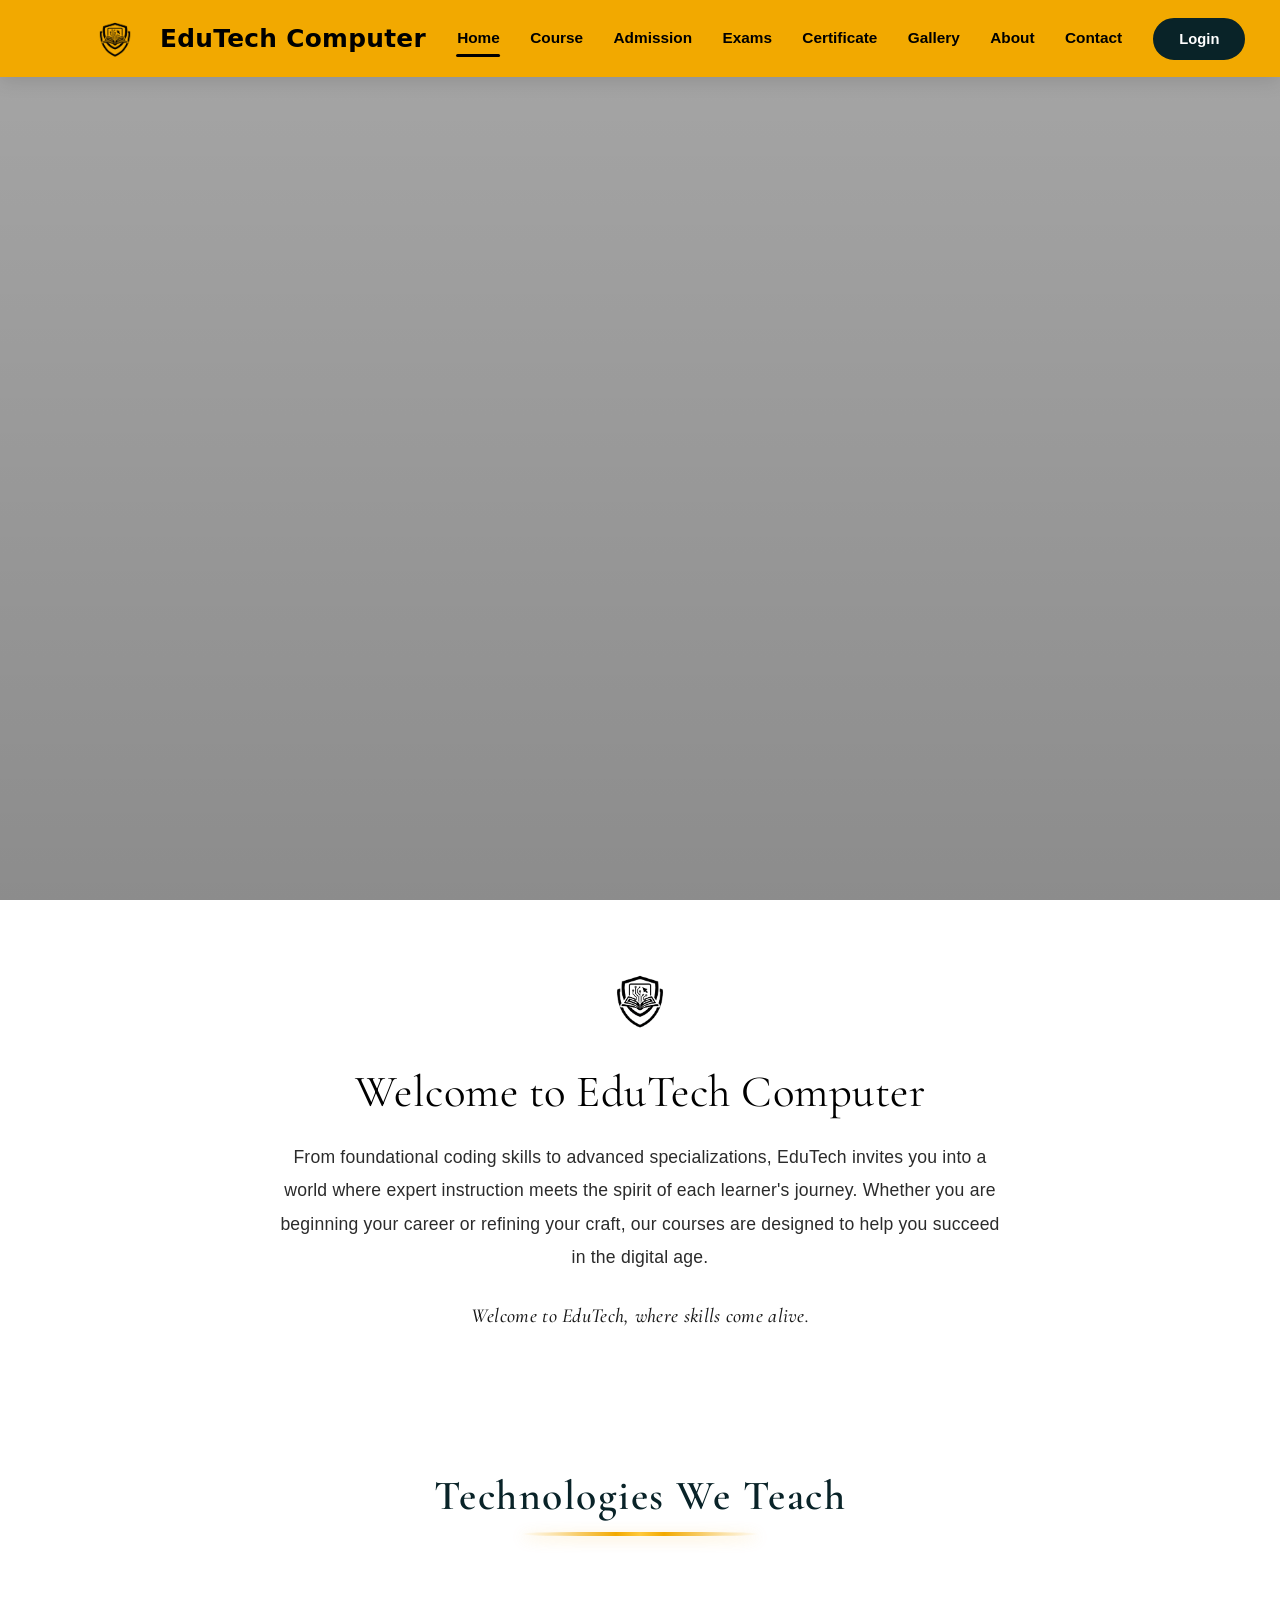
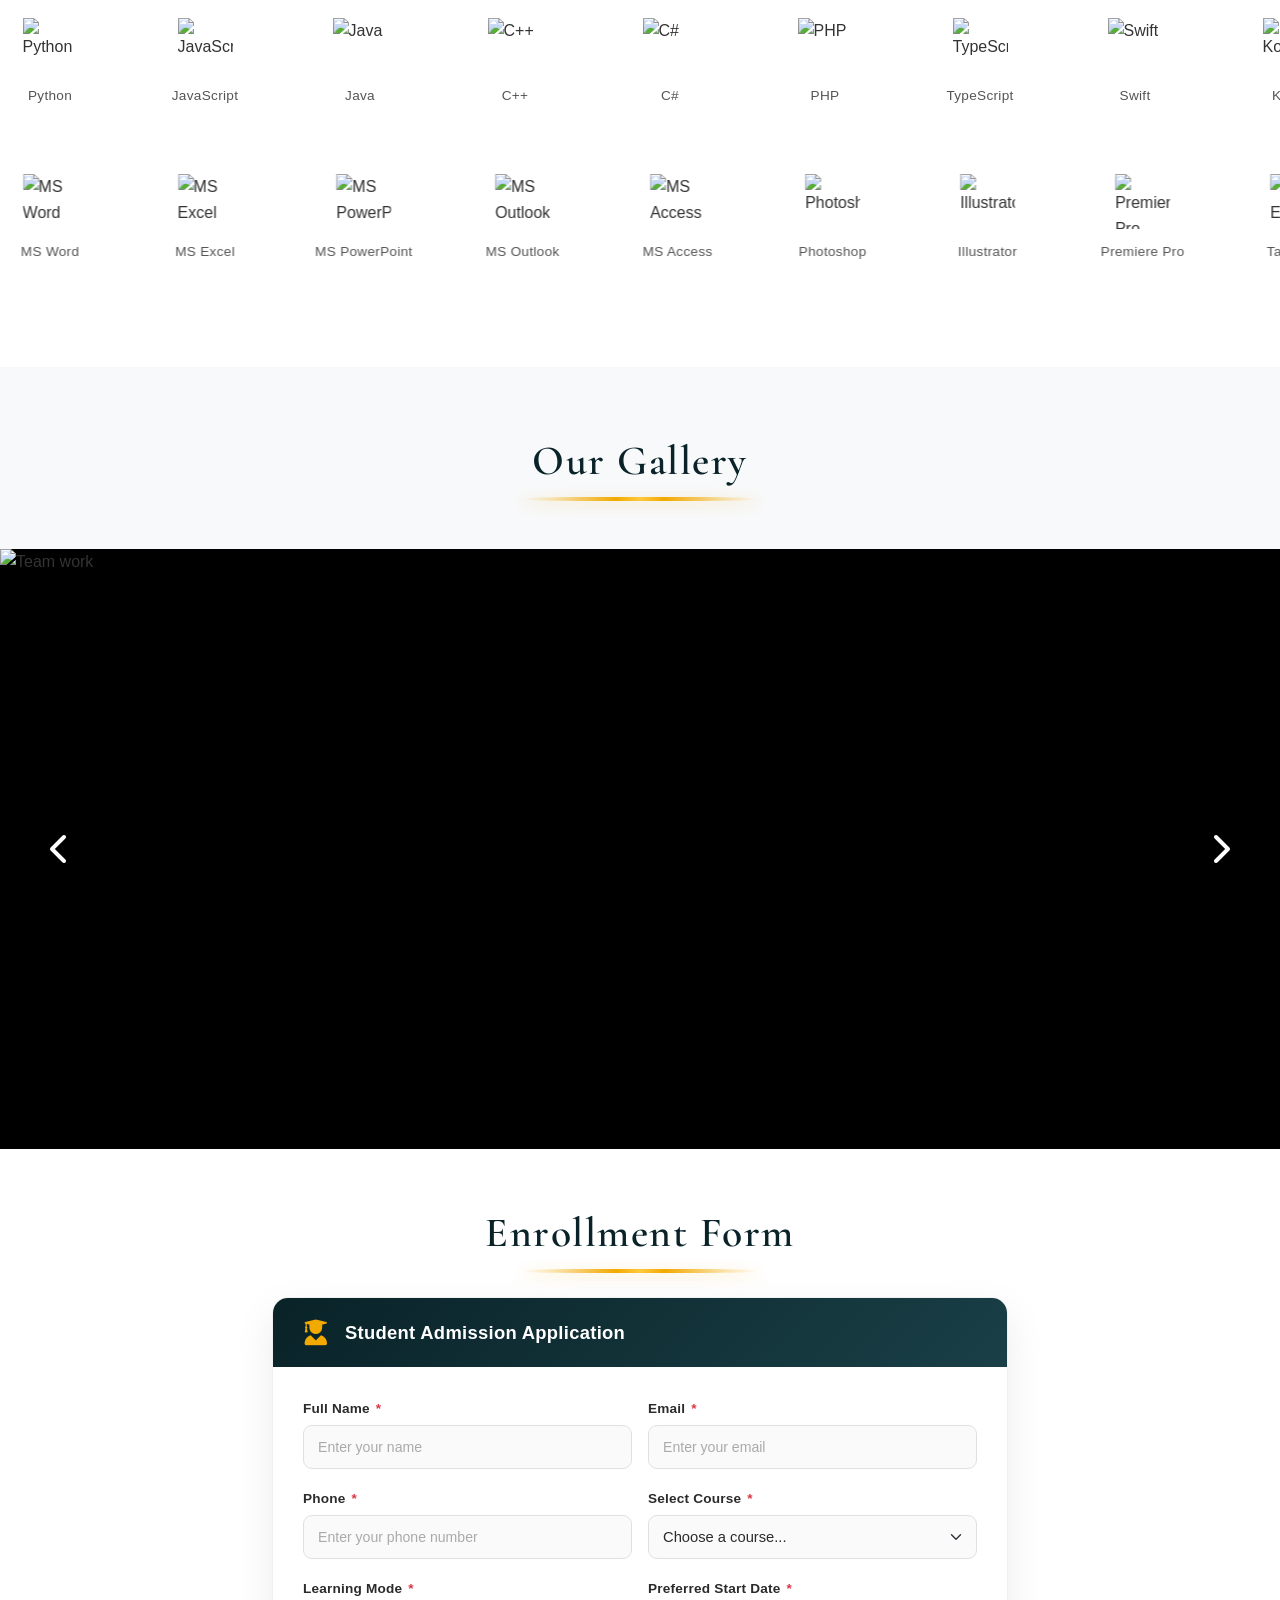
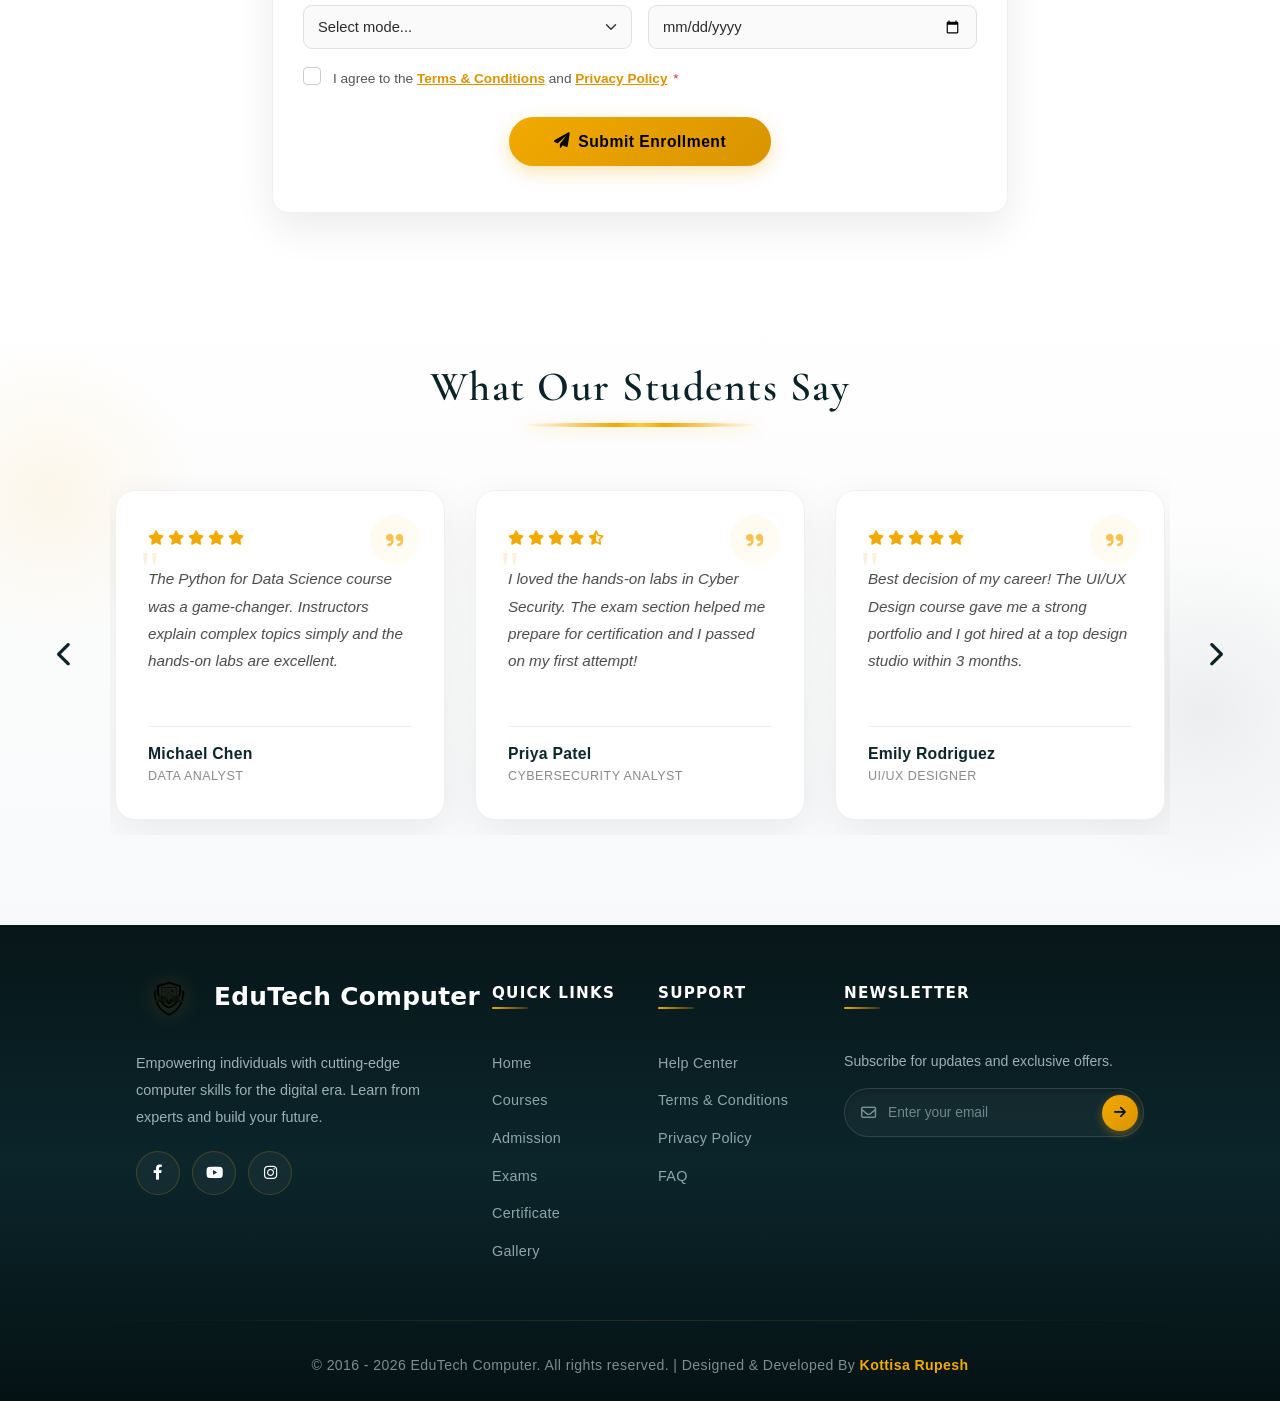
==== commit 77f18501: "Enhance UI, update form placeholders, footer links, and counselor modal" ====
--- a/index.html
+++ b/index.html
@@ -185,15 +185,15 @@
                             <div class="row g-3">
                                 <div class="col-md-6">
                                     <label for="enrollFullName" class="form-label">Full Name <span class="required">*</span></label>
-                                    <input type="text" class="form-control" id="enrollFullName" placeholder="John Doe" required>
+                                    <input type="text" class="form-control" id="enrollFullName" placeholder="Enter your name" required>
                                 </div>
                                 <div class="col-md-6">
                                     <label for="enrollEmail" class="form-label">Email <span class="required">*</span></label>
-                                    <input type="email" class="form-control" id="enrollEmail" placeholder="john@example.com" required>
+                                    <input type="email" class="form-control" id="enrollEmail" placeholder="Enter your email" required>
                                 </div>
                                 <div class="col-md-6">
                                     <label for="enrollPhone" class="form-label">Phone <span class="required">*</span></label>
-                                    <input type="tel" class="form-control" id="enrollPhone" placeholder="+91 98765 43210" required>
+                                    <input type="tel" class="form-control" id="enrollPhone" placeholder="Enter your phone number" required>
                                 </div>
                                 <div class="col-md-6">
                                     <label for="enrollCourse" class="form-label">Select Course <span class="required">*</span></label>
--- a/footer.css
+++ b/footer.css
@@ -405,6 +405,20 @@
     letter-spacing: 0.4px;
 }
 
+.footer .footer-bottom .developer-link {
+    color: #F2A900;
+    text-decoration: none;
+    font-weight: 600;
+    transition: all 0.25s ease;
+    display: inline-block;
+}
+
+.footer .footer-bottom .developer-link:hover {
+    color: #ffd166;
+    text-shadow: 0 0 12px rgba(242, 169, 0, 0.45);
+    text-decoration: underline;
+}
+
 
 
 
--- a/style.css
+++ b/style.css
@@ -9,6 +9,10 @@
     margin: 0;
     padding: 0;
     box-sizing: border-box;
+}
+
+html {
+    scroll-behavior: smooth;
 }
 
 body {
